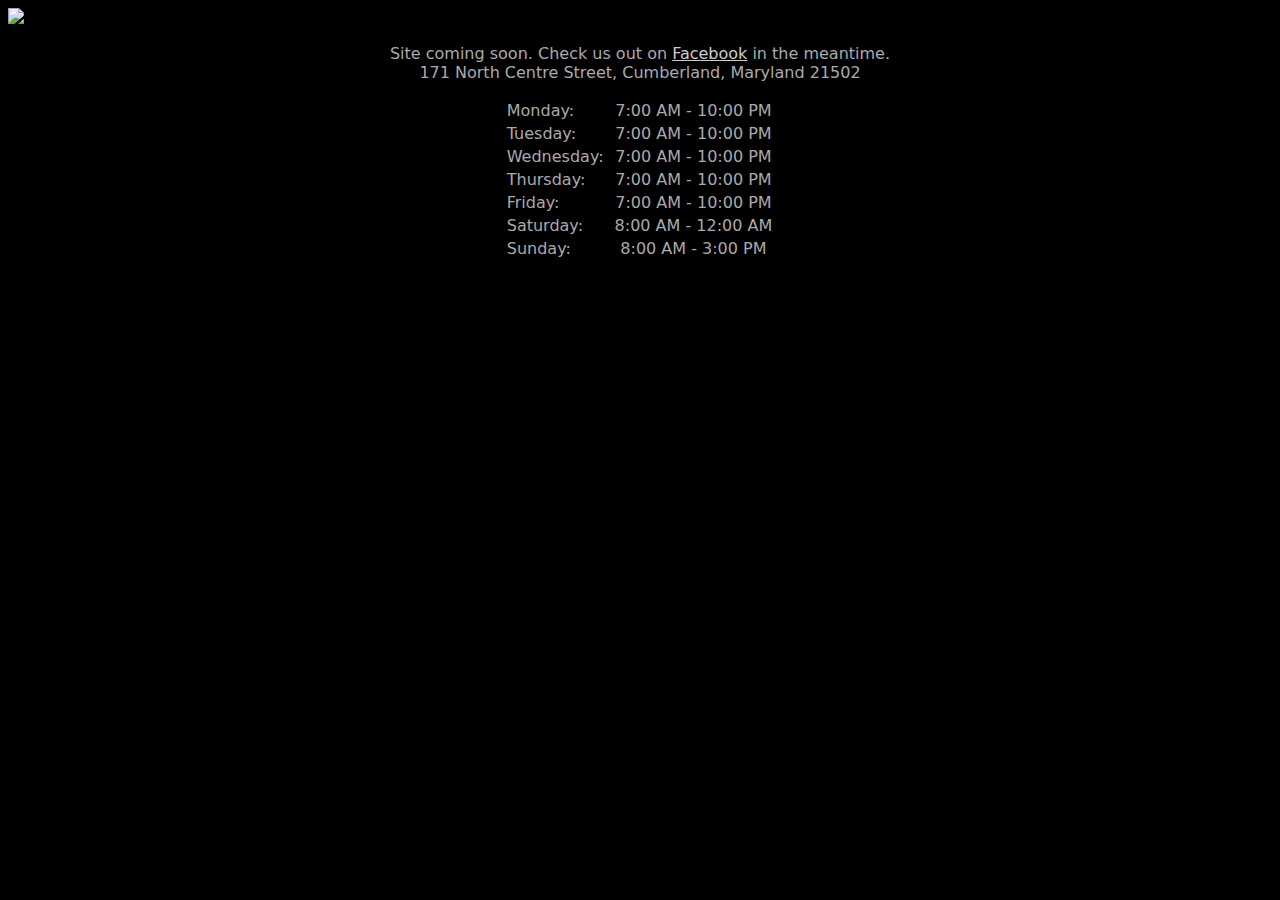
==== index.html @ ca39f802 "Add hours" ====
<!doctype html>

<html lang="en">
<head>
  <meta charset="utf-8">

  <title>Corner Tavern & Cafe</title>
  <meta name="description" content="Corner Tavern & Cafe">
  <meta name="author" content="Michael Hooker">

  <link rel="stylesheet" href="css/styles.css?v=1.0">

  <!--[if lt IE 9]>
    <script src="https://cdnjs.cloudflare.com/ajax/libs/html5shiv/3.7.3/html5shiv.js"></script>
  <![endif]-->
</head>

<body>
	<div class="container">
		<img src='corner-sign.gif' width='100%' />
		<div class="wip">
			<p>Site coming soon. Check us out on <a href="https://www.facebook.com/cornertavernandcafe/">Facebook</a> in the meantime.
			<br />171 North Centre Street, Cumberland, Maryland 21502</p>
                        <table class="hours">
                          <tr>
                            <td class="day">Monday:</td>
                            <td class="times">7:00 AM - 10:00 PM</td>
                          </tr>
                          <tr>
                            <td class="day">Tuesday:</td>
                            <td class="times">7:00 AM - 10:00 PM</td>
                          </tr>
                          <tr>
                            <td class="day">Wednesday:</td>
                            <td class="times">7:00 AM - 10:00 PM</td>
                          </tr>
                          <tr>
                            <td class="day">Thursday:</td>
                            <td class="times">7:00 AM - 10:00 PM</td>
                          </tr>
                          <tr>
                            <td class="day">Friday:</td>
                            <td class="times">7:00 AM - 10:00 PM</td>
                          </tr>
                          <tr>
                            <td class="day">Saturday:</td>
                            <td class="times">8:00 AM - 12:00 AM</td>
                          </tr>
                          <tr>
                            <td class="day">Sunday:</td>
                            <td class="times">8:00 AM - 3:00 PM</td>
                          </tr>
                        </table>
		</div>
	</div>
  <script src="js/scripts.js"></script>
</body>
</html>
---- css/styles.css ----
/* Global Styles */
body {
  font-family: system-ui;
  background-color: #000;
  color: #aaa;
}

h1 {
  color: #ccc;
}

a {
  color: #ccc;
}

/* Other Styles */
.container {

}

.wip {
  text-align: center;
}

.hours {
  margin: auto;
}

.hours .day {
  text-align: left;  
  padding: 0 .5em 0 0;
}

.hours .times {
  text-align: center;
}
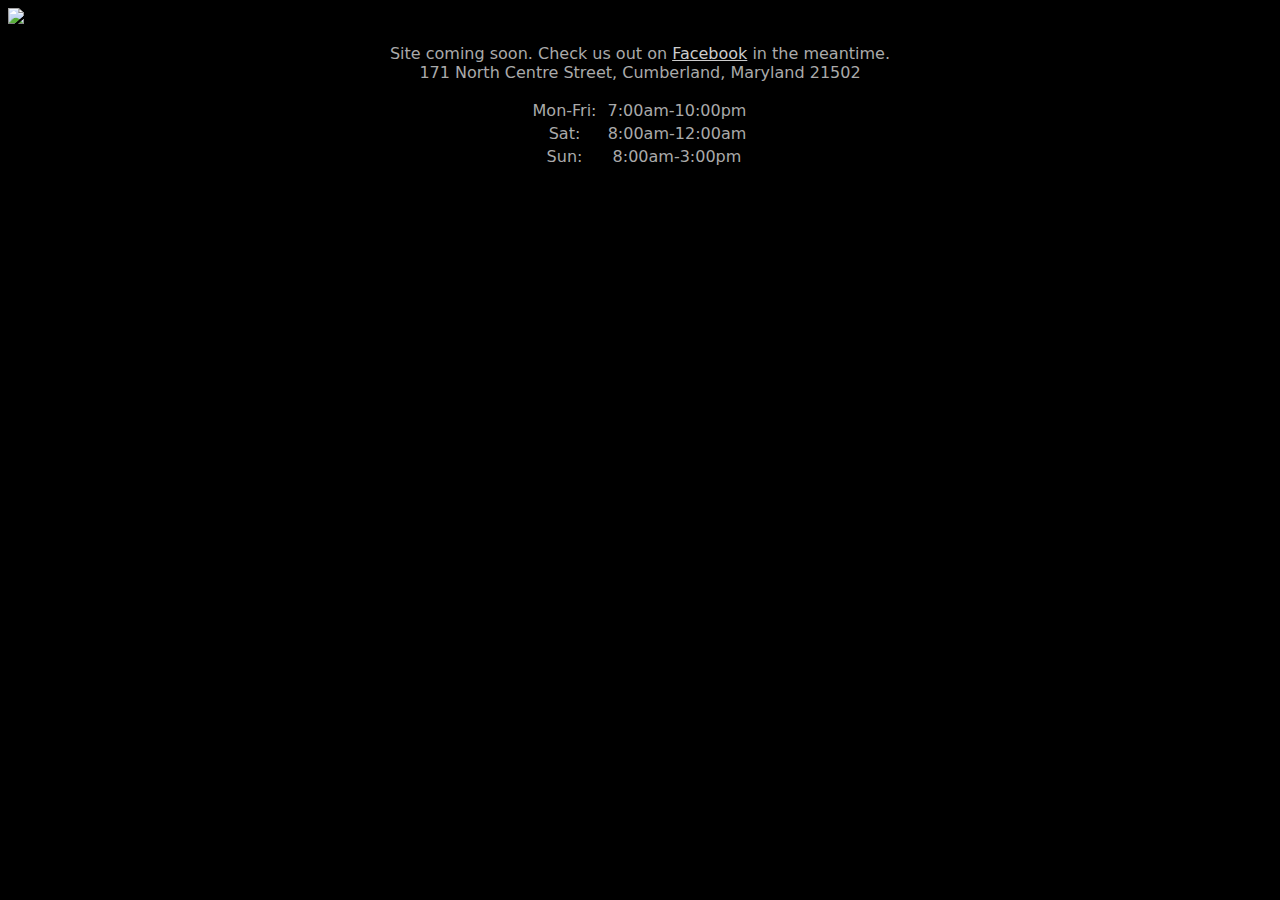
==== commit 7faaa2f7: "Modify Hours formatting" ====
--- a/index.html
+++ b/index.html
@@ -23,32 +23,16 @@
 			<br />171 North Centre Street, Cumberland, Maryland 21502</p>
                         <table class="hours">
                           <tr>
-                            <td class="day">Monday:</td>
-                            <td class="times">7:00 AM - 10:00 PM</td>
+                            <td class="day">Mon-Fri:</td>
+                            <td class="times">7:00am-10:00pm</td>
                           </tr>
                           <tr>
-                            <td class="day">Tuesday:</td>
-                            <td class="times">7:00 AM - 10:00 PM</td>
+                            <td class="day">Sat:</td>
+                            <td class="times">8:00am-12:00am</td>
                           </tr>
                           <tr>
-                            <td class="day">Wednesday:</td>
-                            <td class="times">7:00 AM - 10:00 PM</td>
-                          </tr>
-                          <tr>
-                            <td class="day">Thursday:</td>
-                            <td class="times">7:00 AM - 10:00 PM</td>
-                          </tr>
-                          <tr>
-                            <td class="day">Friday:</td>
-                            <td class="times">7:00 AM - 10:00 PM</td>
-                          </tr>
-                          <tr>
-                            <td class="day">Saturday:</td>
-                            <td class="times">8:00 AM - 12:00 AM</td>
-                          </tr>
-                          <tr>
-                            <td class="day">Sunday:</td>
-                            <td class="times">8:00 AM - 3:00 PM</td>
+                            <td class="day">Sun:</td>
+                            <td class="times">8:00am-3:00pm</td>
                           </tr>
                         </table>
 		</div>
--- a/css/styles.css
+++ b/css/styles.css
@@ -27,7 +27,7 @@
 }
 
 .hours .day {
-  text-align: left;  
+  text-align: center;  
   padding: 0 .5em 0 0;
 }
 
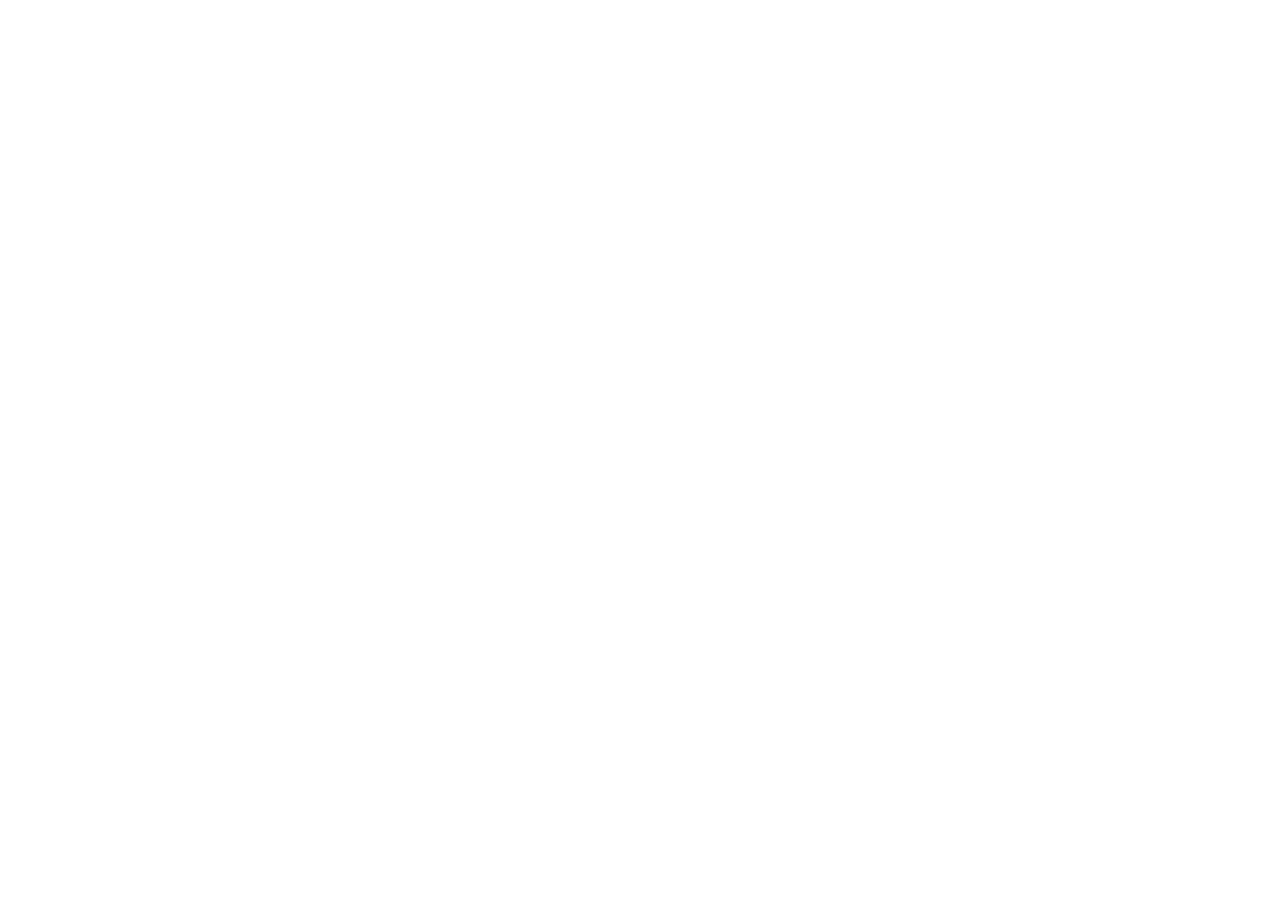
==== commit c32cefa5: "Give us a new beginning" ====
--- a/index.html
+++ b/index.html
@@ -1,42 +1,17 @@
 <!doctype html>
-
 <html lang="en">
 <head>
-  <meta charset="utf-8">
-
-  <title>Corner Tavern & Cafe</title>
-  <meta name="description" content="Corner Tavern & Cafe">
-  <meta name="author" content="Michael Hooker">
-
-  <link rel="stylesheet" href="css/styles.css?v=1.0">
-
-  <!--[if lt IE 9]>
+	<meta charset="utf-8">
+	<title>Corner Tavern & Cafe</title>
+	<meta name="description" content="Corner Tavern & Cafe">
+	<link rel="stylesheet" href="css/reset.css?v=1.0">
+	<link rel="stylesheet" href="css/main.css?v=1.0">
+	<!--[if lt IE 9]>
     <script src="https://cdnjs.cloudflare.com/ajax/libs/html5shiv/3.7.3/html5shiv.js"></script>
   <![endif]-->
 </head>
-
 <body>
-	<div class="container">
-		<img src='corner-sign.gif' width='100%' />
-		<div class="wip">
-			<p>Site coming soon. Check us out on <a href="https://www.facebook.com/cornertavernandcafe/">Facebook</a> in the meantime.
-			<br />171 North Centre Street, Cumberland, Maryland 21502</p>
-                        <table class="hours">
-                          <tr>
-                            <td class="day">Mon-Fri:</td>
-                            <td class="times">7:00am-10:00pm</td>
-                          </tr>
-                          <tr>
-                            <td class="day">Sat:</td>
-                            <td class="times">8:00am-12:00am</td>
-                          </tr>
-                          <tr>
-                            <td class="day">Sun:</td>
-                            <td class="times">8:00am-3:00pm</td>
-                          </tr>
-                        </table>
-		</div>
-	</div>
-  <script src="js/scripts.js"></script>
+<script src="js/scripts.js">
+</script>
 </body>
 </html>
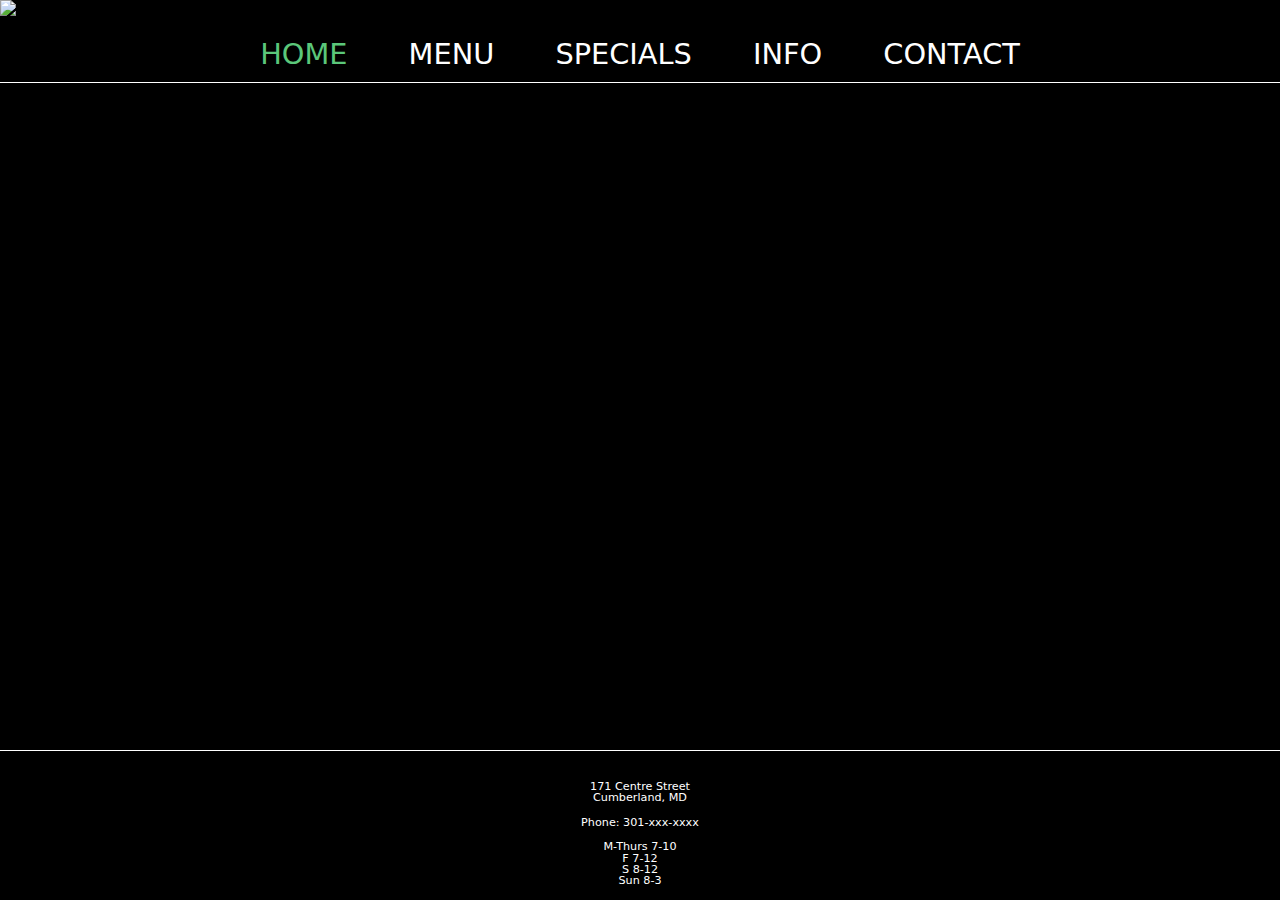
==== commit 14704af2: "Create a proof of concept header and footer" ====
--- a/index.html
+++ b/index.html
@@ -11,6 +11,27 @@
   <![endif]-->
 </head>
 <body>
+	<header class="header">
+		<img class="hero" src="http://placekitten.com/g/500/300">
+		<nav>
+			<ul class="header-nav">
+				<li><a class="here" href="/">Home</a></li>
+				<li><a href="/menu.html">Menu</a></li>
+				<li><a href="#">Specials</a></li>
+				<li><a href="#">Info</a></li>
+				<li><a href="#">Contact</a></li>
+			</ul>
+		</nav>
+	</header>
+	<footer class="footer">
+	  <p>171 Centre Street<br>Cumberland, MD</p>
+	  <p>Phone: 301-xxx-xxxx</p>
+	  <p>M-Thurs 7-10<br>
+	      F 7-12<br>
+	      S 8-12<br>
+	      Sun 8-3
+	  </p>
+	</footer>
 <script src="js/scripts.js">
 </script>
 </body>
--- a/css/main.css
+++ b/css/main.css
@@ -0,0 +1,101 @@
+/* GLOBAL STYLES */
+body {
+	background-color: #000;
+	color: #fff;
+	font-family: system-ui, helvetica, arial, sans;
+}
+
+/* HEADER STYLES */
+.header {
+	background-color: #000;
+	border-bottom: 1px solid #fff;
+	padding-bottom: .8em;
+	position: fixed;
+	width: 100%;
+	z-index: 20;
+}
+
+.header-nav {
+	list-style: none;
+	text-align: center;
+}
+
+.header-nav > li {
+	display: inline-block;
+}
+
+.header-nav > li ~ li {
+	padding-left: 3.5em;
+}
+
+.header-nav a {
+	color: #fff;
+	font-size: 1.8rem;
+	font-weight: normal;
+	text-decoration: none;
+	text-transform: uppercase;
+}
+
+.header-nav a:hover,
+.header-nav a:active {
+	color: rgb(91, 199, 122);
+	transition: color .5s ease-in;
+}
+
+.header-nav .here {
+	color: rgb(91, 199, 122);
+}
+
+/* HERO STYLES */
+.hero {
+	display: block;
+	margin: 0 auto 1.5em;
+}
+
+/* MENU STYLES */
+.menu-wrapper {
+	margin: 0 10%;
+	padding-top: 400px;
+	padding-bottom: 150px;
+}
+.menu-wrapper:after {
+  visibility: hidden;
+  display: block;
+  font-size: 0;
+  content: " ";
+  clear: both;
+  height: 0;
+}
+
+.menu-column {
+	box-sizing: border-box;
+	float: left;
+	margin: 0 5%;
+	text-align: center;
+	width: 40%;
+}
+
+.menu-column p {
+	font-size: 0.8em;
+}
+
+/* FOOTER STYLES */
+.footer {
+	background-color: #000;
+	border-top: 1px solid #fff;
+	bottom: 0;
+	box-sizing: border-box;
+	height: 150px;
+	left: 0;
+	padding-top: 30px;
+	position: fixed;
+	width: 100%;
+	z-index: 21;
+}
+
+.footer p {
+	font-size: 0.7em;
+	font-weight: lighter;
+	text-align: center;
+	margin-bottom: 1.2em;
+}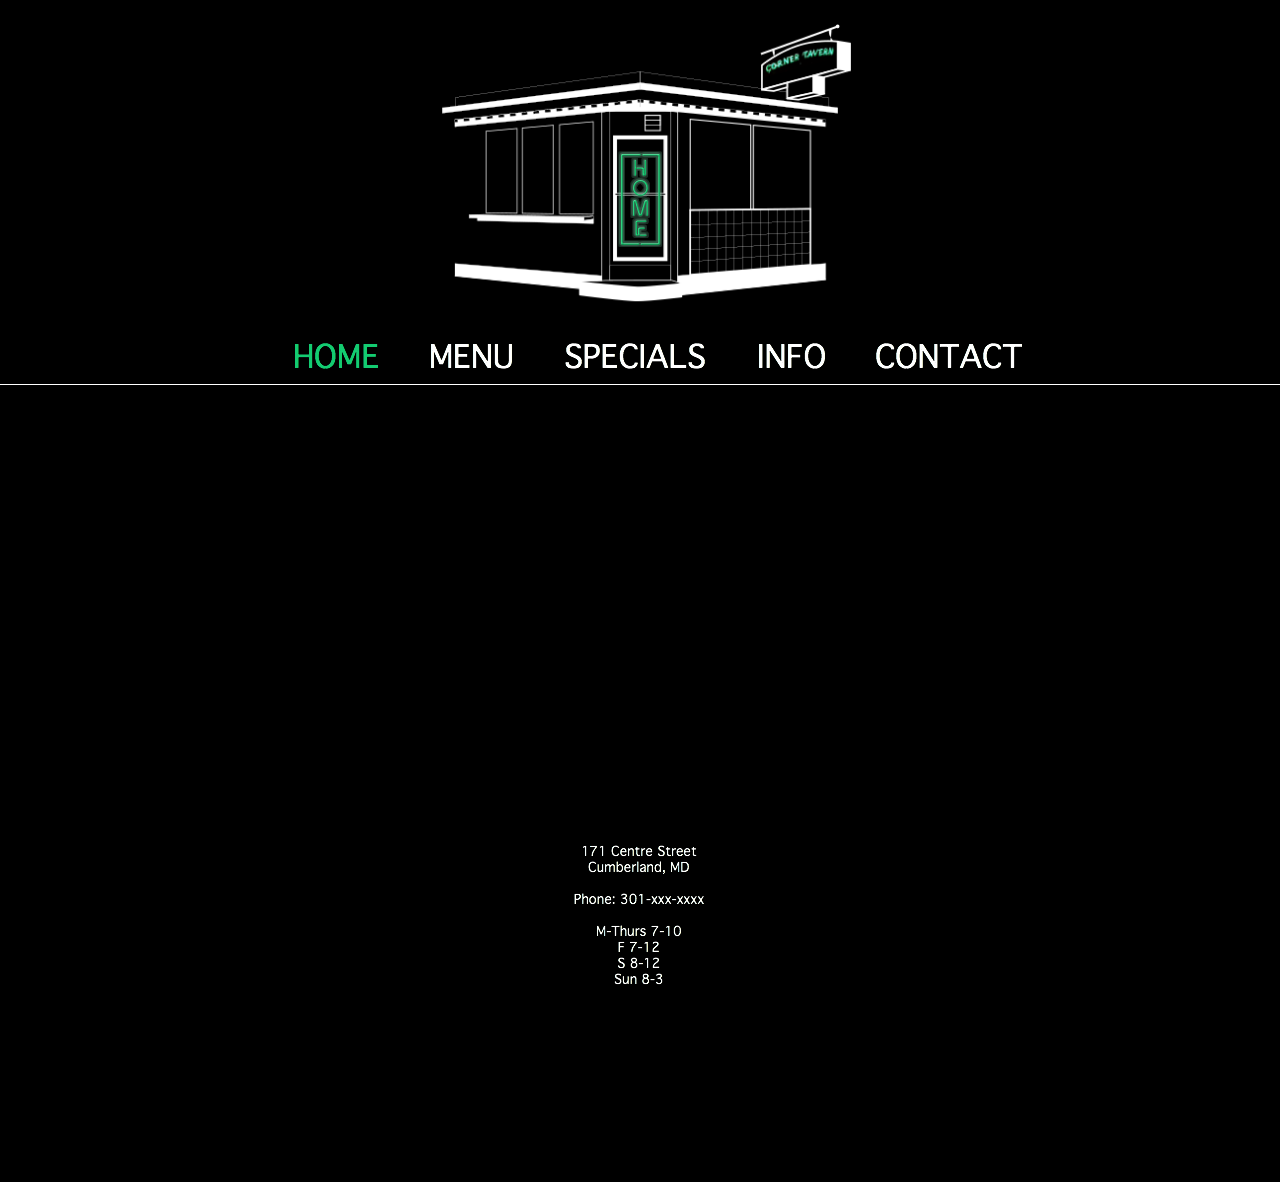
==== commit 5a65f6d5: "Add Muse export from my machine (2018-05-17)" ====
--- a/index.html
+++ b/index.html
@@ -1,38 +1,160 @@
-<!doctype html>
-<html lang="en">
-<head>
-	<meta charset="utf-8">
-	<title>Corner Tavern & Cafe</title>
-	<meta name="description" content="Corner Tavern & Cafe">
-	<link rel="stylesheet" href="css/reset.css?v=1.0">
-	<link rel="stylesheet" href="css/main.css?v=1.0">
-	<!--[if lt IE 9]>
-    <script src="https://cdnjs.cloudflare.com/ajax/libs/html5shiv/3.7.3/html5shiv.js"></script>
+<!DOCTYPE html>
+<html class="nojs html css_verticalspacer" lang="en-US">
+ <head>
+
+  <meta http-equiv="Content-type" content="text/html;charset=UTF-8"/>
+  <meta name="generator" content="2018.1.0.386"/>
+  <meta name="viewport" content="width=device-width, initial-scale=1.0"/>
+  
+  <script type="text/javascript">
+   // Update the 'nojs'/'js' class on the html node
+document.documentElement.className = document.documentElement.className.replace(/\bnojs\b/g, 'js');
+
+// Check that all required assets are uploaded and up-to-date
+if(typeof Muse == "undefined") window.Muse = {}; window.Muse.assets = {"required":["museutils.js", "museconfig.js", "jquery.musemenu.js", "jquery.watch.js", "jquery.museresponsive.js", "require.js", "index.css"], "outOfDate":[]};
+</script>
+  
+  <title>Home</title>
+  <!-- CSS -->
+  <link rel="stylesheet" type="text/css" href="css/site_global.css?crc=444006867"/>
+  <link rel="stylesheet" type="text/css" href="css/master_a-master.css?crc=154296681"/>
+  <link rel="stylesheet" type="text/css" href="css/index.css?crc=4217829369" id="pagesheet"/>
+  <!-- IE-only CSS -->
+  <!--[if lt IE 9]>
+  <link rel="stylesheet" type="text/css" href="css/nomq_preview_master_a-master.css?crc=3824530138"/>
+  <link rel="stylesheet" type="text/css" href="css/nomq_index.css?crc=3792562001" id="nomq_pagesheet"/>
   <![endif]-->
-</head>
-<body>
-	<header class="header">
-		<img class="hero" src="http://placekitten.com/g/500/300">
-		<nav>
-			<ul class="header-nav">
-				<li><a class="here" href="/">Home</a></li>
-				<li><a href="/menu.html">Menu</a></li>
-				<li><a href="#">Specials</a></li>
-				<li><a href="#">Info</a></li>
-				<li><a href="#">Contact</a></li>
-			</ul>
-		</nav>
-	</header>
-	<footer class="footer">
-	  <p>171 Centre Street<br>Cumberland, MD</p>
-	  <p>Phone: 301-xxx-xxxx</p>
-	  <p>M-Thurs 7-10<br>
-	      F 7-12<br>
-	      S 8-12<br>
-	      Sun 8-3
-	  </p>
-	</footer>
-<script src="js/scripts.js">
+  <!-- JS includes -->
+  <!--[if lt IE 9]>
+  <script src="scripts/html5shiv.js?crc=4241844378" type="text/javascript"></script>
+  <![endif]-->
+   </head>
+ <body>
+
+  <div class="breakpoint active" id="bp_infinity" data-min-width="322"><!-- responsive breakpoint node -->
+   <div class="rounded-corners clearfix borderbox" id="page"><!-- group -->
+    <div class="clearfix grpelem" id="ppu1166"><!-- column -->
+     <div class="clearfix colelem" id="pu1166"><!-- group -->
+      <div class="clip_frame clearfix grpelem" id="u1166" data-sizePolicy="fixed" data-pintopage="page_fixedCenter" data-leftAdjustmentDoneBy="pu1166"><!-- image -->
+       <img class="position_content temp_no_img_src" id="u1166_img" data-orig-src="images/faceade.png?crc=375249383" alt="" width="691" height="296" src="images/blank.gif?crc=4208392903"/>
+      </div>
+      <div class="clip_frame clearfix grpelem shared_content" id="u1218" data-sizePolicy="fixed" data-pintopage="page_fixedCenter" data-leftAdjustmentDoneBy="pu1166" data-content-guid="u1218_content"><!-- image -->
+       <img class="position_content temp_no_img_src" id="u1218_img" data-orig-src="images/faceade-home.png?crc=4206339516" alt="" width="700" height="300" src="images/blank.gif?crc=4208392903"/>
+      </div>
+     </div>
+     <nav class="MenuBar clearfix colelem" id="menuu225" data-sizePolicy="fixed" data-pintopage="page_fixedCenter"><!-- horizontal box -->
+      <div class="MenuItemContainer clearfix grpelem" id="u233"><!-- vertical box -->
+       <a class="nonblock nontext MenuItem MenuItemWithSubMenu MuseMenuActive transition clearfix colelem" id="u234" href="index.html" data-sizePolicy="fixed" data-pintopage="page_fixedLeft"><!-- horizontal box --><img class="MenuItemLabel NoWrap grpelem" id="u235" alt="Home" src="images/blank.gif?crc=4208392903"/><!-- state-based BG images --></a>
+      </div>
+      <div class="MenuItemContainer clearfix grpelem" id="u401"><!-- vertical box -->
+       <a class="nonblock nontext MenuItem MenuItemWithSubMenu transition clearfix colelem" id="u402" href="menu.html" data-sizePolicy="fixed" data-pintopage="page_fixedLeft"><!-- horizontal box --><img class="MenuItemLabel NoWrap grpelem" id="u404" alt="Menu" src="images/blank.gif?crc=4208392903"/><!-- state-based BG images --></a>
+      </div>
+      <div class="MenuItemContainer clearfix grpelem" id="u444"><!-- vertical box -->
+       <a class="nonblock nontext MenuItem MenuItemWithSubMenu transition clearfix colelem" id="u445" href="specials.html" data-sizePolicy="fixed" data-pintopage="page_fixedLeft"><!-- horizontal box --><img class="MenuItemLabel NoWrap grpelem" id="u446" alt="Specials" src="images/blank.gif?crc=4208392903"/><!-- state-based BG images --></a>
+      </div>
+      <div class="MenuItemContainer clearfix grpelem" id="u486"><!-- vertical box -->
+       <a class="nonblock nontext MenuItem MenuItemWithSubMenu transition clearfix colelem" id="u489" href="info.html" data-sizePolicy="fixed" data-pintopage="page_fixedLeft"><!-- horizontal box --><img class="MenuItemLabel NoWrap grpelem" id="u492" alt="info" src="images/blank.gif?crc=4208392903"/><!-- state-based BG images --></a>
+      </div>
+      <div class="MenuItemContainer clearfix grpelem" id="u714"><!-- vertical box -->
+       <a class="nonblock nontext MenuItem MenuItemWithSubMenu transition clearfix colelem" id="u715" href="contact.html" data-sizePolicy="fixed" data-pintopage="page_fixedLeft"><!-- horizontal box --><img class="MenuItemLabel NoWrap grpelem" id="u716" alt="Contact" src="images/blank.gif?crc=4208392903"/><!-- state-based BG images --></a>
+      </div>
+     </nav>
+     <div class="colelem shared_content" id="u1572" data-sizePolicy="fluidWidth" data-pintopage="page_fixedCenter" data-content-guid="u1572_content"><!-- simple frame --></div>
+    </div>
+    <div class="verticalspacer" data-offset-top="321" data-content-above-spacer="385" data-content-below-spacer="360" data-sizePolicy="fixed" data-pintopage="page_fixedLeft"></div>
+    <img class="grpelem temp_no_img_src" id="u1599-18" alt="171 Centre Street Cumberland, MD Phone: 301-xxx-xxxx M-Thurs 7-10 F 7-12 S 8-12 Sun 8-3" width="336" height="184" data-orig-src="images/u1599-18.png?crc=300742949" src="images/blank.gif?crc=4208392903"/><!-- rasterized frame -->
+   </div>
+   <div class="preload_images">
+    <img class="preload temp_no_img_src" data-orig-src="images/u235-r.png?crc=4046513220" alt="" src="images/blank.gif?crc=4208392903"/>
+    <img class="preload temp_no_img_src" data-orig-src="images/u235-m.png?crc=347356232" alt="" src="images/blank.gif?crc=4208392903"/>
+    <img class="preload temp_no_img_src" data-orig-src="images/u235-a.png?crc=4046513220" alt="" src="images/blank.gif?crc=4208392903"/>
+    <img class="preload temp_no_img_src" data-orig-src="images/u404-r.png?crc=251136123" alt="" src="images/blank.gif?crc=4208392903"/>
+    <img class="preload temp_no_img_src" data-orig-src="images/u404-m.png?crc=4181256384" alt="" src="images/blank.gif?crc=4208392903"/>
+    <img class="preload temp_no_img_src" data-orig-src="images/u404-a.png?crc=251136123" alt="" src="images/blank.gif?crc=4208392903"/>
+    <img class="preload temp_no_img_src" data-orig-src="images/u446-r.png?crc=4184228431" alt="" src="images/blank.gif?crc=4208392903"/>
+    <img class="preload temp_no_img_src" data-orig-src="images/u446-m.png?crc=331912893" alt="" src="images/blank.gif?crc=4208392903"/>
+    <img class="preload temp_no_img_src" data-orig-src="images/u446-a.png?crc=4184228431" alt="" src="images/blank.gif?crc=4208392903"/>
+    <img class="preload temp_no_img_src" data-orig-src="images/u492-r.png?crc=406806930" alt="" src="images/blank.gif?crc=4208392903"/>
+    <img class="preload temp_no_img_src" data-orig-src="images/u492-m.png?crc=3805926303" alt="" src="images/blank.gif?crc=4208392903"/>
+    <img class="preload temp_no_img_src" data-orig-src="images/u492-a.png?crc=406806930" alt="" src="images/blank.gif?crc=4208392903"/>
+    <img class="preload temp_no_img_src" data-orig-src="images/u716-r.png?crc=4045214941" alt="" src="images/blank.gif?crc=4208392903"/>
+    <img class="preload temp_no_img_src" data-orig-src="images/u716-m.png?crc=450103562" alt="" src="images/blank.gif?crc=4208392903"/>
+    <img class="preload temp_no_img_src" data-orig-src="images/u716-a.png?crc=4045214941" alt="" src="images/blank.gif?crc=4208392903"/>
+   </div>
+  </div>
+  <div class="breakpoint" id="bp_321" data-max-width="321"><!-- responsive breakpoint node -->
+   <div class="rounded-corners clearfix borderbox temp_no_id" data-orig-id="page"><!-- group -->
+    <div class="clearfix grpelem" id="ppmenuu225"><!-- column -->
+     <div class="clearfix colelem" id="pmenuu225"><!-- group -->
+      <nav class="MenuBar clearfix grpelem temp_no_id" data-sizePolicy="fixed" data-pintopage="page_fixedCenter" data-orig-id="menuu225"><!-- horizontal box -->
+       <div class="MenuItemContainer clearfix grpelem temp_no_id" data-orig-id="u233"><!-- vertical box -->
+        <a class="nonblock nontext MenuItem MenuItemWithSubMenu MuseMenuActive transition clearfix colelem temp_no_id" href="index.html" data-sizePolicy="fixed" data-pintopage="page_fixedLeft" data-orig-id="u234"><!-- horizontal box --><img class="MenuItemLabel NoWrap grpelem temp_no_id" alt="Home" src="images/blank.gif?crc=4208392903" data-orig-id="u235"/><!-- state-based BG images --></a>
+       </div>
+       <div class="MenuItemContainer clearfix grpelem temp_no_id" data-orig-id="u401"><!-- vertical box -->
+        <a class="nonblock nontext MenuItem MenuItemWithSubMenu transition clearfix colelem temp_no_id" href="menu.html" data-sizePolicy="fixed" data-pintopage="page_fixedLeft" data-orig-id="u402"><!-- horizontal box --><img class="MenuItemLabel NoWrap grpelem temp_no_id" alt="Menu" src="images/blank.gif?crc=4208392903" data-orig-id="u404"/><!-- state-based BG images --></a>
+       </div>
+       <div class="MenuItemContainer clearfix grpelem temp_no_id" data-orig-id="u444"><!-- vertical box -->
+        <a class="nonblock nontext MenuItem MenuItemWithSubMenu transition clearfix colelem temp_no_id" href="specials.html" data-sizePolicy="fixed" data-pintopage="page_fixedLeft" data-orig-id="u445"><!-- horizontal box --><img class="MenuItemLabel NoWrap grpelem temp_no_id" alt="Specials" src="images/blank.gif?crc=4208392903" data-orig-id="u446"/><!-- state-based BG images --></a>
+       </div>
+       <div class="MenuItemContainer clearfix grpelem temp_no_id" data-orig-id="u486"><!-- vertical box -->
+        <a class="nonblock nontext MenuItem MenuItemWithSubMenu transition clearfix colelem temp_no_id" href="info.html" data-sizePolicy="fixed" data-pintopage="page_fixedLeft" data-orig-id="u489"><!-- horizontal box --><img class="MenuItemLabel NoWrap grpelem temp_no_id" alt="info" src="images/blank.gif?crc=4208392903" data-orig-id="u492"/><!-- state-based BG images --></a>
+       </div>
+       <div class="MenuItemContainer clearfix grpelem temp_no_id" data-orig-id="u714"><!-- vertical box -->
+        <a class="nonblock nontext MenuItem MenuItemWithSubMenu transition clearfix colelem temp_no_id" href="contact.html" data-sizePolicy="fixed" data-pintopage="page_fixedLeft" data-orig-id="u715"><!-- horizontal box --><img class="MenuItemLabel NoWrap grpelem temp_no_id" alt="Contact" src="images/blank.gif?crc=4208392903" data-orig-id="u716"/><!-- state-based BG images --></a>
+       </div>
+      </nav>
+      <div class="clip_frame grpelem temp_no_id" data-orig-id="u1166"><!-- image -->
+       <img class="block temp_no_id temp_no_img_src" data-orig-src="images/faceade134x58.png?crc=203346442" alt="" data-heightwidthratio="0.4253731343283582" data-image-width="134" data-image-height="57" data-orig-id="u1166_img" src="images/blank.gif?crc=4208392903"/>
+      </div>
+      <span class="clip_frame clearfix grpelem placeholder" data-placeholder-for="u1218_content"><!-- placeholder node --></span>
+     </div>
+     <span class="colelem placeholder" data-placeholder-for="u1572_content"><!-- placeholder node --></span>
+    </div>
+    <div class="verticalspacer" data-offset-top="321" data-content-above-spacer="389" data-content-below-spacer="267" data-sizePolicy="fixed" data-pintopage="page_fixedLeft"></div>
+    <img class="grpelem temp_no_id temp_no_img_src" alt="171 Centre Street Cumberland, MD Phone: 301-xxx-xxxx M-Thurs 7-10 F 7-12 S 8-12 Sun 8-3" data-orig-src="images/u1599-18.png?crc=300742949" data-image-width="61" data-orig-id="u1599-18" src="images/blank.gif?crc=4208392903"/><!-- rasterized frame -->
+   </div>
+   <div class="preload_images">
+    <img class="preload temp_no_img_src" data-orig-src="images/u235-r.png?crc=4046513220" alt="" src="images/blank.gif?crc=4208392903"/>
+    <img class="preload temp_no_img_src" data-orig-src="images/u235-m.png?crc=347356232" alt="" src="images/blank.gif?crc=4208392903"/>
+    <img class="preload temp_no_img_src" data-orig-src="images/u235-a.png?crc=4046513220" alt="" src="images/blank.gif?crc=4208392903"/>
+    <img class="preload temp_no_img_src" data-orig-src="images/u404-r.png?crc=251136123" alt="" src="images/blank.gif?crc=4208392903"/>
+    <img class="preload temp_no_img_src" data-orig-src="images/u404-m.png?crc=4181256384" alt="" src="images/blank.gif?crc=4208392903"/>
+    <img class="preload temp_no_img_src" data-orig-src="images/u404-a.png?crc=251136123" alt="" src="images/blank.gif?crc=4208392903"/>
+    <img class="preload temp_no_img_src" data-orig-src="images/u446-r.png?crc=4184228431" alt="" src="images/blank.gif?crc=4208392903"/>
+    <img class="preload temp_no_img_src" data-orig-src="images/u446-m.png?crc=331912893" alt="" src="images/blank.gif?crc=4208392903"/>
+    <img class="preload temp_no_img_src" data-orig-src="images/u446-a.png?crc=4184228431" alt="" src="images/blank.gif?crc=4208392903"/>
+    <img class="preload temp_no_img_src" data-orig-src="images/u492-r.png?crc=406806930" alt="" src="images/blank.gif?crc=4208392903"/>
+    <img class="preload temp_no_img_src" data-orig-src="images/u492-m.png?crc=3805926303" alt="" src="images/blank.gif?crc=4208392903"/>
+    <img class="preload temp_no_img_src" data-orig-src="images/u492-a.png?crc=406806930" alt="" src="images/blank.gif?crc=4208392903"/>
+    <img class="preload temp_no_img_src" data-orig-src="images/u716-r.png?crc=4045214941" alt="" src="images/blank.gif?crc=4208392903"/>
+    <img class="preload temp_no_img_src" data-orig-src="images/u716-m.png?crc=450103562" alt="" src="images/blank.gif?crc=4208392903"/>
+    <img class="preload temp_no_img_src" data-orig-src="images/u716-a.png?crc=4045214941" alt="" src="images/blank.gif?crc=4208392903"/>
+   </div>
+  </div>
+  <!-- Other scripts -->
+  <script type="text/javascript">
+   // Decide whether to suppress missing file error or not based on preference setting
+var suppressMissingFileError = false
 </script>
-</body>
+  <script type="text/javascript">
+   window.Muse.assets.check=function(c){if(!window.Muse.assets.checked){window.Muse.assets.checked=!0;var b={},d=function(a,b){if(window.getComputedStyle){var c=window.getComputedStyle(a,null);return c&&c.getPropertyValue(b)||c&&c[b]||""}if(document.documentElement.currentStyle)return(c=a.currentStyle)&&c[b]||a.style&&a.style[b]||"";return""},a=function(a){if(a.match(/^rgb/))return a=a.replace(/\s+/g,"").match(/([\d\,]+)/gi)[0].split(","),(parseInt(a[0])<<16)+(parseInt(a[1])<<8)+parseInt(a[2]);if(a.match(/^\#/))return parseInt(a.substr(1),
+16);return 0},f=function(f){for(var g=document.getElementsByTagName("link"),j=0;j<g.length;j++)if("text/css"==g[j].type){var l=(g[j].href||"").match(/\/?css\/([\w\-]+\.css)\?crc=(\d+)/);if(!l||!l[1]||!l[2])break;b[l[1]]=l[2]}g=document.createElement("div");g.className="version";g.style.cssText="display:none; width:1px; height:1px;";document.getElementsByTagName("body")[0].appendChild(g);for(j=0;j<Muse.assets.required.length;){var l=Muse.assets.required[j],k=l.match(/([\w\-\.]+)\.(\w+)$/),i=k&&k[1]?
+k[1]:null,k=k&&k[2]?k[2]:null;switch(k.toLowerCase()){case "css":i=i.replace(/\W/gi,"_").replace(/^([^a-z])/gi,"_$1");g.className+=" "+i;i=a(d(g,"color"));k=a(d(g,"backgroundColor"));i!=0||k!=0?(Muse.assets.required.splice(j,1),"undefined"!=typeof b[l]&&(i!=b[l]>>>24||k!=(b[l]&16777215))&&Muse.assets.outOfDate.push(l)):j++;g.className="version";break;case "js":j++;break;default:throw Error("Unsupported file type: "+k);}}c?c().jquery!="1.8.3"&&Muse.assets.outOfDate.push("jquery-1.8.3.min.js"):Muse.assets.required.push("jquery-1.8.3.min.js");
+g.parentNode.removeChild(g);if(Muse.assets.outOfDate.length||Muse.assets.required.length)g="Some files on the server may be missing or incorrect. Clear browser cache and try again. If the problem persists please contact website author.",f&&Muse.assets.outOfDate.length&&(g+="\nOut of date: "+Muse.assets.outOfDate.join(",")),f&&Muse.assets.required.length&&(g+="\nMissing: "+Muse.assets.required.join(",")),suppressMissingFileError?(g+="\nUse SuppressMissingFileError key in AppPrefs.xml to show missing file error pop up.",console.log(g)):alert(g)};location&&location.search&&location.search.match&&location.search.match(/muse_debug/gi)?
+setTimeout(function(){f(!0)},5E3):f()}};
+var muse_init=function(){require.config({baseUrl:""});require(["jquery","museutils","whatinput","jquery.musemenu","jquery.watch","jquery.museresponsive"],function(c){var $ = c;$(document).ready(function(){try{
+window.Muse.assets.check($);/* body */
+Muse.Utils.transformMarkupToFixBrowserProblemsPreInit();/* body */
+Muse.Utils.prepHyperlinks(true);/* body */
+Muse.Utils.makeButtonsVisibleAfterSettingMinWidth();/* body */
+Muse.Utils.initWidget('.MenuBar', ['#bp_infinity', '#bp_321'], function(elem) { return $(elem).museMenu(); });/* unifiedNavBar */
+Muse.Utils.fullPage('#page');/* 100% height page */
+$( '.breakpoint' ).registerBreakpoint();/* Register breakpoints */
+Muse.Utils.transformMarkupToFixBrowserProblems();/* body */
+}catch(b){if(b&&"function"==typeof b.notify?b.notify():Muse.Assert.fail("Error calling selector function: "+b),false)throw b;}})})};
+
+</script>
+  <!-- RequireJS script -->
+  <script src="scripts/require.js?crc=7928878" type="text/javascript" async data-main="scripts/museconfig.js?crc=310584261" onload="if (requirejs) requirejs.onError = function(requireType, requireModule) { if (requireType && requireType.toString && requireType.toString().indexOf && 0 <= requireType.toString().indexOf('#scripterror')) window.Muse.assets.check(); }" onerror="window.Muse.assets.check();"></script>
+   </body>
 </html>
--- a/css/site_global.css
+++ b/css/site_global.css
@@ -0,0 +1 @@
+html{min-height:100%;min-width:100%;-ms-text-size-adjust:none;}body,div,dl,dt,dd,ul,ol,li,nav,h1,h2,h3,h4,h5,h6,pre,code,form,fieldset,legend,input,button,textarea,p,blockquote,th,td,a{margin:0px;padding:0px;border-width:0px;border-style:solid;border-color:transparent;-webkit-transform-origin:left top;-ms-transform-origin:left top;-o-transform-origin:left top;transform-origin:left top;background-repeat:no-repeat;}button.submit-btn{-moz-box-sizing:content-box;-webkit-box-sizing:content-box;box-sizing:content-box;}.transition{-webkit-transition-property:background-image,background-position,background-color,border-color,border-radius,color,font-size,font-style,font-weight,letter-spacing,line-height,text-align,box-shadow,text-shadow,opacity;transition-property:background-image,background-position,background-color,border-color,border-radius,color,font-size,font-style,font-weight,letter-spacing,line-height,text-align,box-shadow,text-shadow,opacity;}.transition *{-webkit-transition:inherit;transition:inherit;}table{border-collapse:collapse;border-spacing:0px;}fieldset,img{border:0px;border-style:solid;-webkit-transform-origin:left top;-ms-transform-origin:left top;-o-transform-origin:left top;transform-origin:left top;}address,caption,cite,code,dfn,em,strong,th,var,optgroup{font-style:inherit;font-weight:inherit;}del,ins{text-decoration:none;}li{list-style:none;}caption,th{text-align:left;}h1,h2,h3,h4,h5,h6{font-size:100%;font-weight:inherit;}input,button,textarea,select,optgroup,option{font-family:inherit;font-size:inherit;font-style:inherit;font-weight:inherit;}.form-grp input,.form-grp textarea{-webkit-appearance:none;-webkit-border-radius:0;}body{font-family:Arial, Helvetica Neue, Helvetica, sans-serif;text-align:left;font-size:14px;line-height:17px;word-wrap:break-word;text-rendering:optimizeLegibility;-moz-font-feature-settings:'liga';-ms-font-feature-settings:'liga';-webkit-font-feature-settings:'liga';font-feature-settings:'liga';}a:link{color:#0000FF;text-decoration:underline;}a:visited{color:#800080;text-decoration:underline;}a:hover{color:#0000FF;text-decoration:underline;}a:active{color:#EE0000;text-decoration:underline;}a.nontext{color:black;text-decoration:none;font-style:normal;font-weight:normal;}.normal_text{color:#000000;direction:ltr;font-family:Arial, Helvetica Neue, Helvetica, sans-serif;font-size:14px;font-style:normal;font-weight:normal;letter-spacing:0px;line-height:17px;text-align:left;text-decoration:none;text-indent:0px;text-transform:none;vertical-align:0px;padding:0px;}.list0 li:before{position:absolute;right:100%;letter-spacing:0px;text-decoration:none;font-weight:normal;font-style:normal;}.rtl-list li:before{right:auto;left:100%;}.nls-None > li:before,.nls-None .list3 > li:before,.nls-None .list6 > li:before{margin-right:6px;content:'•';}.nls-None .list1 > li:before,.nls-None .list4 > li:before,.nls-None .list7 > li:before{margin-right:6px;content:'○';}.nls-None,.nls-None .list1,.nls-None .list2,.nls-None .list3,.nls-None .list4,.nls-None .list5,.nls-None .list6,.nls-None .list7,.nls-None .list8{padding-left:34px;}.nls-None.rtl-list,.nls-None .list1.rtl-list,.nls-None .list2.rtl-list,.nls-None .list3.rtl-list,.nls-None .list4.rtl-list,.nls-None .list5.rtl-list,.nls-None .list6.rtl-list,.nls-None .list7.rtl-list,.nls-None .list8.rtl-list{padding-left:0px;padding-right:34px;}.nls-None .list2 > li:before,.nls-None .list5 > li:before,.nls-None .list8 > li:before{margin-right:6px;content:'-';}.nls-None.rtl-list > li:before,.nls-None .list1.rtl-list > li:before,.nls-None .list2.rtl-list > li:before,.nls-None .list3.rtl-list > li:before,.nls-None .list4.rtl-list > li:before,.nls-None .list5.rtl-list > li:before,.nls-None .list6.rtl-list > li:before,.nls-None .list7.rtl-list > li:before,.nls-None .list8.rtl-list > li:before{margin-right:0px;margin-left:6px;}.TabbedPanelsTab{white-space:nowrap;}.MenuBar .MenuBarView,.MenuBar .SubMenuView{display:block;list-style:none;}.MenuBar .SubMenu{display:none;position:absolute;}.NoWrap{white-space:nowrap;word-wrap:normal;}.rootelem{margin-left:auto;margin-right:auto;}.colelem{display:inline;float:left;clear:both;}.clearfix:after{content:"\0020";visibility:hidden;display:block;height:0px;clear:both;}*:first-child+html .clearfix{zoom:1;}.clip_frame{overflow:hidden;}.popup_anchor{position:relative;width:0px;height:0px;}.allow_click_through *{pointer-events:auto;}.popup_element{z-index:100000;}.svg{display:block;vertical-align:top;}span.wrap{content:'';clear:left;display:block;}span.actAsInlineDiv{display:inline-block;}.position_content,.excludeFromNormalFlow{float:left;}.preload_images{position:absolute;overflow:hidden;left:-9999px;top:-9999px;height:1px;width:1px;}.preload{height:1px;width:1px;}.animateStates{-webkit-transition:0.3s ease-in-out;-moz-transition:0.3s ease-in-out;-o-transition:0.3s ease-in-out;transition:0.3s ease-in-out;}[data-whatinput="mouse"] *:focus,[data-whatinput="touch"] *:focus,input:focus,textarea:focus{outline:none;}textarea{resize:none;overflow:auto;}.allow_click_through,.fld-prompt{pointer-events:none;}.wrapped-input{position:absolute;top:0px;left:0px;background:transparent;border:none;}.submit-btn{z-index:50000;cursor:pointer;}.anchor_item{width:22px;height:18px;}.MenuBar .SubMenuVisible,.MenuBarVertical .SubMenuVisible,.MenuBar .SubMenu .SubMenuVisible,.popup_element.Active,span.actAsPara,.actAsDiv,a.nonblock.nontext,img.block{display:block;}.widget_invisible,.js .invi,.js .mse_pre_init{visibility:hidden;}.ose_ei{visibility:hidden;z-index:0;}.no_vert_scroll{overflow-y:hidden;}.always_vert_scroll{overflow-y:scroll;}.always_horz_scroll{overflow-x:scroll;}.fullscreen{overflow:hidden;left:0px;top:0px;position:fixed;height:100%;width:100%;-moz-box-sizing:border-box;-webkit-box-sizing:border-box;-ms-box-sizing:border-box;box-sizing:border-box;}.fullwidth{position:absolute;}.borderbox{-moz-box-sizing:border-box;-webkit-box-sizing:border-box;-ms-box-sizing:border-box;box-sizing:border-box;}.scroll_wrapper{position:absolute;overflow:auto;left:0px;right:0px;top:0px;bottom:0px;padding-top:0px;padding-bottom:0px;margin-top:0px;margin-bottom:0px;}.browser_width > *{position:absolute;left:0px;right:0px;}.grpelem,.accordion_wrapper{display:inline;float:left;}.fld-checkbox input[type=checkbox],.fld-radiobutton input[type=radio]{position:absolute;overflow:hidden;clip:rect(0px, 0px, 0px, 0px);height:1px;width:1px;margin:-1px;padding:0px;border:0px;}.fld-checkbox input[type=checkbox] + label,.fld-radiobutton input[type=radio] + label{display:inline-block;background-repeat:no-repeat;cursor:pointer;float:left;width:100%;height:100%;}.pointer_cursor,.fld-recaptcha-mode,.fld-recaptcha-refresh,.fld-recaptcha-help{cursor:pointer;}p,h1,h2,h3,h4,h5,h6,ol,ul,span.actAsPara{max-height:1000000px;}.superscript{vertical-align:super;font-size:66%;line-height:0px;}.subscript{vertical-align:sub;font-size:66%;line-height:0px;}.horizontalSlideShow{-ms-touch-action:pan-y;touch-action:pan-y;}.verticalSlideShow{-ms-touch-action:pan-x;touch-action:pan-x;}.colelem100,.verticalspacer{clear:both;}.list0 li,.MenuBar .MenuItemContainer,.SlideShowContentPanel .fullscreen img,.css_verticalspacer .verticalspacer{position:relative;}.popup_element.Inactive,.js .disn,.js .an_invi,.hidden,.breakpoint{display:none;}#muse_css_mq{position:absolute;display:none;background-color:#FFFFFE;}.fluid_height_spacer{width:0.01px;}.muse_check_css{display:none;position:fixed;}@media screen and (-webkit-min-device-pixel-ratio:0){body{text-rendering:auto;}}--- a/css/master_a-master.css
+++ b/css/master_a-master.css
@@ -0,0 +1 @@
+#menuu225{background-color:transparent;border-width:0px;border-color:transparent;}#u234{-webkit-transition-duration:1s;transition-duration:1s;-webkit-transition-timing-function:ease;transition-timing-function:ease;background-color:transparent;background-image:url("../images/blank.gif?crc=4208392903");-webkit-transition-delay:0s;transition-delay:0s;}#u234:hover{-webkit-transition-duration:0.8s;transition-duration:0.8s;-webkit-transition-timing-function:ease;transition-timing-function:ease;-webkit-transition-delay:0.1s;transition-delay:0.1s;}#u234:active{-webkit-transition-duration:2.7s;transition-duration:2.7s;-webkit-transition-timing-function:linear;transition-timing-function:linear;-webkit-transition-delay:0s;transition-delay:0s;}#u235{vertical-align:top;background:transparent url("../images/u235.png?crc=184226420") no-repeat 0px 0px;}#u234:hover #u235{background:transparent url("../images/u235-r.png?crc=4046513220") no-repeat 0px 0px;}#u234:active #u235{background:transparent url("../images/u235-m.png?crc=347356232") no-repeat 0px 0px;}#u234.MuseMenuActive #u235{background:transparent url("../images/u235-a.png?crc=4046513220") no-repeat 0px 0px;}#u402{-webkit-transition-duration:1s;transition-duration:1s;-webkit-transition-timing-function:ease;transition-timing-function:ease;background-color:transparent;background-image:url("../images/blank.gif?crc=4208392903");-webkit-transition-delay:0s;transition-delay:0s;}#u402:hover{-webkit-transition-duration:0.8s;transition-duration:0.8s;-webkit-transition-timing-function:ease;transition-timing-function:ease;-webkit-transition-delay:0.1s;transition-delay:0.1s;}#u402:active{-webkit-transition-duration:2.7s;transition-duration:2.7s;-webkit-transition-timing-function:linear;transition-timing-function:linear;-webkit-transition-delay:0s;transition-delay:0s;}#u404{vertical-align:top;background:transparent url("../images/u404.png?crc=227160748") no-repeat 0px 0px;}#u402:hover #u404{background:transparent url("../images/u404-r.png?crc=251136123") no-repeat 0px 0px;}#u402:active #u404{background:transparent url("../images/u404-m.png?crc=4181256384") no-repeat 0px 0px;}#u402.MuseMenuActive #u404{background:transparent url("../images/u404-a.png?crc=251136123") no-repeat 0px 0px;}#u445{-webkit-transition-duration:1s;transition-duration:1s;-webkit-transition-timing-function:ease;transition-timing-function:ease;background-color:transparent;background-image:url("../images/blank.gif?crc=4208392903");-webkit-transition-delay:0s;transition-delay:0s;}#u445:hover{-webkit-transition-duration:0.8s;transition-duration:0.8s;-webkit-transition-timing-function:ease;transition-timing-function:ease;-webkit-transition-delay:0.1s;transition-delay:0.1s;}#u445:active{-webkit-transition-duration:2.7s;transition-duration:2.7s;-webkit-transition-timing-function:linear;transition-timing-function:linear;-webkit-transition-delay:0s;transition-delay:0s;}#u446{vertical-align:top;background:transparent url("../images/u446.png?crc=342084548") no-repeat 0px 0px;}#u445:hover #u446{background:transparent url("../images/u446-r.png?crc=4184228431") no-repeat 0px 0px;}#u445:active #u446{background:transparent url("../images/u446-m.png?crc=331912893") no-repeat 0px 0px;}#u445.MuseMenuActive #u446{background:transparent url("../images/u446-a.png?crc=4184228431") no-repeat 0px 0px;}#u489{-webkit-transition-duration:1s;transition-duration:1s;-webkit-transition-timing-function:ease;transition-timing-function:ease;background-color:transparent;background-image:url("../images/blank.gif?crc=4208392903");-webkit-transition-delay:0s;transition-delay:0s;}#u489:hover{-webkit-transition-duration:0.8s;transition-duration:0.8s;-webkit-transition-timing-function:ease;transition-timing-function:ease;-webkit-transition-delay:0.1s;transition-delay:0.1s;}#u489:active{-webkit-transition-duration:2.7s;transition-duration:2.7s;-webkit-transition-timing-function:linear;transition-timing-function:linear;-webkit-transition-delay:0s;transition-delay:0s;}#u492{vertical-align:top;background:transparent url("../images/u492.png?crc=3995003908") no-repeat 0px 0px;}#u489:hover #u492{background:transparent url("../images/u492-r.png?crc=406806930") no-repeat 0px 0px;}#u489:active #u492{background:transparent url("../images/u492-m.png?crc=3805926303") no-repeat 0px 0px;}#u489.MuseMenuActive #u492{background:transparent url("../images/u492-a.png?crc=406806930") no-repeat 0px 0px;}#u715{-webkit-transition-duration:1s;transition-duration:1s;-webkit-transition-timing-function:ease;transition-timing-function:ease;background-color:transparent;background-image:url("../images/blank.gif?crc=4208392903");-webkit-transition-delay:0s;transition-delay:0s;}#u715:hover{-webkit-transition-duration:0.8s;transition-duration:0.8s;-webkit-transition-timing-function:ease;transition-timing-function:ease;-webkit-transition-delay:0.1s;transition-delay:0.1s;}#u715:active{-webkit-transition-duration:2.7s;transition-duration:2.7s;-webkit-transition-timing-function:linear;transition-timing-function:linear;-webkit-transition-delay:0s;transition-delay:0s;}#u234.MuseMenuActive,#u402.MuseMenuActive,#u445.MuseMenuActive,#u489.MuseMenuActive,#u715.MuseMenuActive{-webkit-transition-duration:1.3s;transition-duration:1.3s;-webkit-transition-timing-function:ease-in;transition-timing-function:ease-in;-webkit-transition-delay:0.3s;transition-delay:0.3s;}#u716{vertical-align:top;background:transparent url("../images/u716.png?crc=301252767") no-repeat 0px 0px;}#u715:hover #u716{background:transparent url("../images/u716-r.png?crc=4045214941") no-repeat 0px 0px;}#u715:active #u716{background:transparent url("../images/u716-m.png?crc=450103562") no-repeat 0px 0px;}#u715.MuseMenuActive #u716{background:transparent url("../images/u716-a.png?crc=4045214941") no-repeat 0px 0px;}.MenuItem{cursor:pointer;}#u233,#u401,#u444,#u486,#u714,#u1166{background-color:transparent;}#u1572{background-color:#FFFFFF;}#u1599-18{vertical-align:top;display:block;}--- a/css/index.css
+++ b/css/index.css
@@ -0,0 +1 @@
+.version.index{color:#0000FB;background-color:#66F7F9;}#page{z-index:1;border-width:0px;border-radius:10px;margin-left:auto;margin-right:auto;background-image:none;border-color:#FFFFFF;width:100%;background-color:#000000;}#menuu225{z-index:2;position:relative;}#u234{position:relative;}#u234:hover{min-height:0px;margin:0px;}#u234:active{min-height:0px;margin:0px;}#u402{position:relative;}#u234.MuseMenuActive,#u402:hover{min-height:0px;margin:0px;}#u402:active{min-height:0px;margin:0px;}#u445{position:relative;}#u402.MuseMenuActive,#u445:hover{min-height:0px;margin:0px;}#u445:active{min-height:0px;margin:0px;}#u489{position:relative;}#u445.MuseMenuActive,#u489:hover{min-height:0px;margin:0px;}#u489:active{min-height:0px;margin:0px;}#u235,#u404,#u446,#u492{left:23px;margin-right:-10000px;position:relative;height:38px;}#u233,#u401,#u444,#u486,#u714{margin-right:-10000px;position:relative;}#u715{position:relative;}#u489.MuseMenuActive,#u715:hover{min-height:0px;margin:0px;}#u715:active{min-height:0px;margin:0px;}#u715.MuseMenuActive{min-height:0px;margin:0px;}#u716{left:22px;margin-right:-10000px;position:relative;height:38px;}#u1166{z-index:38;margin-right:-10000px;position:relative;}#u1218{z-index:59;margin-right:-10000px;width:700px;background-color:transparent;position:relative;margin-top:1px;}#u1218_img{margin-left:6px;margin-right:-6px;}#u1572{left:0px;margin-left:0%;z-index:40;position:relative;}#u1599-18{z-index:41;margin-right:-10000px;position:relative;}.html{background-color:#000000;}body{position:relative;}@media (min-width: 322px), print{#muse_css_mq{background-color:#FFFFFF;}#bp_infinity.active{display:block;}#page{min-height:1029px;padding-bottom:20px;max-width:1743px;}#ppu1166{z-index:0;margin-right:-10000px;margin-top:20px;width:100%;margin-left:0%;}#pu1166{z-index:38;width:40.17%;margin-left:29.92%;}#u1166{width:691px;margin-left:50%;left:-345.5px;}#u1166_img{margin-left:6px;margin-right:-6px;}#u1218{margin-left:50%;left:-349.5px;}#menuu225{width:778px;height:43px;margin-top:20px;margin-left:50%;left:-370px;}#u233{width:134px;min-height:43px;}#u234{width:134px;padding-bottom:5px;}#u234:hover{width:134px;}#u234:active{width:134px;}#u234.MuseMenuActive{width:134px;}#u235{width:88px;top:2px;}#u401{width:133px;min-height:43px;left:136px;}#u402{width:133px;padding-bottom:5px;}#u402:hover{width:133px;}#u402:active{width:133px;}#u402.MuseMenuActive{width:133px;}#u404{width:87px;top:2px;}#u444{width:191px;min-height:43px;left:271px;}#u445{width:191px;padding-bottom:5px;}#u445:hover{width:191px;}#u445:active{width:191px;}#u445.MuseMenuActive{width:191px;}#u446{width:145px;top:2px;}#u486{width:117px;min-height:43px;left:464px;}#u489{width:117px;padding-bottom:5px;}#u489:hover{width:117px;}#u489:active{width:117px;}#u489.MuseMenuActive{width:117px;}#u492{width:71px;top:2px;}#u714{width:195px;min-height:43px;left:583px;}#u715{width:195px;padding-bottom:5px;}#u715:hover{width:195px;}#u715:active{width:195px;}#u715.MuseMenuActive{width:195px;}#u716{width:150px;top:2px;}#u1572{height:1px;width:100%;}.css_verticalspacer .verticalspacer{height:calc(100vh - 745px);}#u1599-18{margin-top:23px;margin-left:50%;left:-169px;}body{padding-bottom:133px;}.verticalspacer{min-height:437px;}}@media (max-width: 321px){#muse_css_mq{background-color:#000141;}#bp_321.active{display:block;}#page{min-height:1005px;max-width:321px;}#ppmenuu225{z-index:0;margin-right:-10000px;margin-top:20px;width:280.69%;}#pmenuu225{z-index:2;width:100%;}#menuu225{width:738px;height:76px;margin-right:-10000px;margin-top:250px;margin-left:17.82%;left:-188px;}#u233{width:130px;min-height:76px;}#u234{width:130px;padding-bottom:38px;}#u234:hover{width:130px;}#u234:active{width:130px;}#u234.MuseMenuActive{width:130px;}#u235{width:84px;top:18px;}#u401{width:126px;min-height:76px;left:132px;}#u402{width:126px;padding-bottom:38px;}#u402:hover{width:126px;}#u402:active{width:126px;}#u402.MuseMenuActive{width:126px;}#u404{width:80px;top:18px;}#u444{width:181px;min-height:76px;left:260px;}#u445{width:181px;padding-bottom:38px;}#u445:hover{width:181px;}#u445:active{width:181px;}#u445.MuseMenuActive{width:181px;}#u446{width:135px;top:18px;}#u486{width:115px;min-height:76px;left:443px;}#u489{width:115px;padding-bottom:38px;}#u489:hover{width:115px;}#u489:active{width:115px;}#u489.MuseMenuActive{width:115px;}#u492{width:69px;top:18px;}#u714{width:178px;min-height:76px;left:560px;}#u715{width:178px;padding-bottom:38px;}#u715:hover{width:178px;}#u715:active{width:178px;}#u715.MuseMenuActive{width:178px;}#u716{width:133px;top:18px;}#u1166{width:14.88%;left:31.41%;margin-left:-21.09%;}#u1218{margin-left:17.82%;left:-351px;}#u1572{height:17px;margin-top:26px;width:35.63%;}.css_verticalspacer .verticalspacer{height:calc(100vh - 656px);}#u1599-18{margin-bottom:-24px;margin-top:-173px;width:19.01%;margin-left:40.5%;left:-1px;}body{overflow-x:hidden;min-width:321px;padding-bottom:222px;}.verticalspacer{min-height:571px;}#u1166_img{width:100%;}}--- a/css/nomq_preview_master_a-master.css
+++ b/css/nomq_preview_master_a-master.css
@@ -0,0 +1 @@
+/* empty css file */--- a/css/nomq_index.css
+++ b/css/nomq_index.css
@@ -0,0 +1 @@
+#muse_css_mq{background-color:#FFFFFF;}#bp_infinity.active{display:block;}#page{min-height:1029px;padding-bottom:20px;max-width:1743px;}#ppu1166{z-index:0;margin-right:-10000px;margin-top:20px;width:100%;margin-left:0%;}#pu1166{z-index:38;width:40.17%;margin-left:29.92%;}#u1166{width:691px;margin-left:50%;left:-345.5px;}#u1166_img{margin-left:6px;margin-right:-6px;}#u1218{margin-left:50%;left:-349.5px;}#menuu225{width:778px;height:43px;margin-top:20px;margin-left:50%;left:-370px;}#u233{width:134px;min-height:43px;}#u234{width:134px;padding-bottom:5px;}#u234:hover{width:134px;}#u234:active{width:134px;}#u234.MuseMenuActive{width:134px;}#u235{width:88px;top:2px;}#u401{width:133px;min-height:43px;left:136px;}#u402{width:133px;padding-bottom:5px;}#u402:hover{width:133px;}#u402:active{width:133px;}#u402.MuseMenuActive{width:133px;}#u404{width:87px;top:2px;}#u444{width:191px;min-height:43px;left:271px;}#u445{width:191px;padding-bottom:5px;}#u445:hover{width:191px;}#u445:active{width:191px;}#u445.MuseMenuActive{width:191px;}#u446{width:145px;top:2px;}#u486{width:117px;min-height:43px;left:464px;}#u489{width:117px;padding-bottom:5px;}#u489:hover{width:117px;}#u489:active{width:117px;}#u489.MuseMenuActive{width:117px;}#u492{width:71px;top:2px;}#u714{width:195px;min-height:43px;left:583px;}#u715{width:195px;padding-bottom:5px;}#u715:hover{width:195px;}#u715:active{width:195px;}#u715.MuseMenuActive{width:195px;}#u716{width:150px;top:2px;}#u1572{height:1px;width:100%;}.css_verticalspacer .verticalspacer{height:calc(100vh - 745px);}#u1599-18{margin-top:23px;margin-left:50%;left:-169px;}body{padding-bottom:133px;}.verticalspacer{min-height:437px;}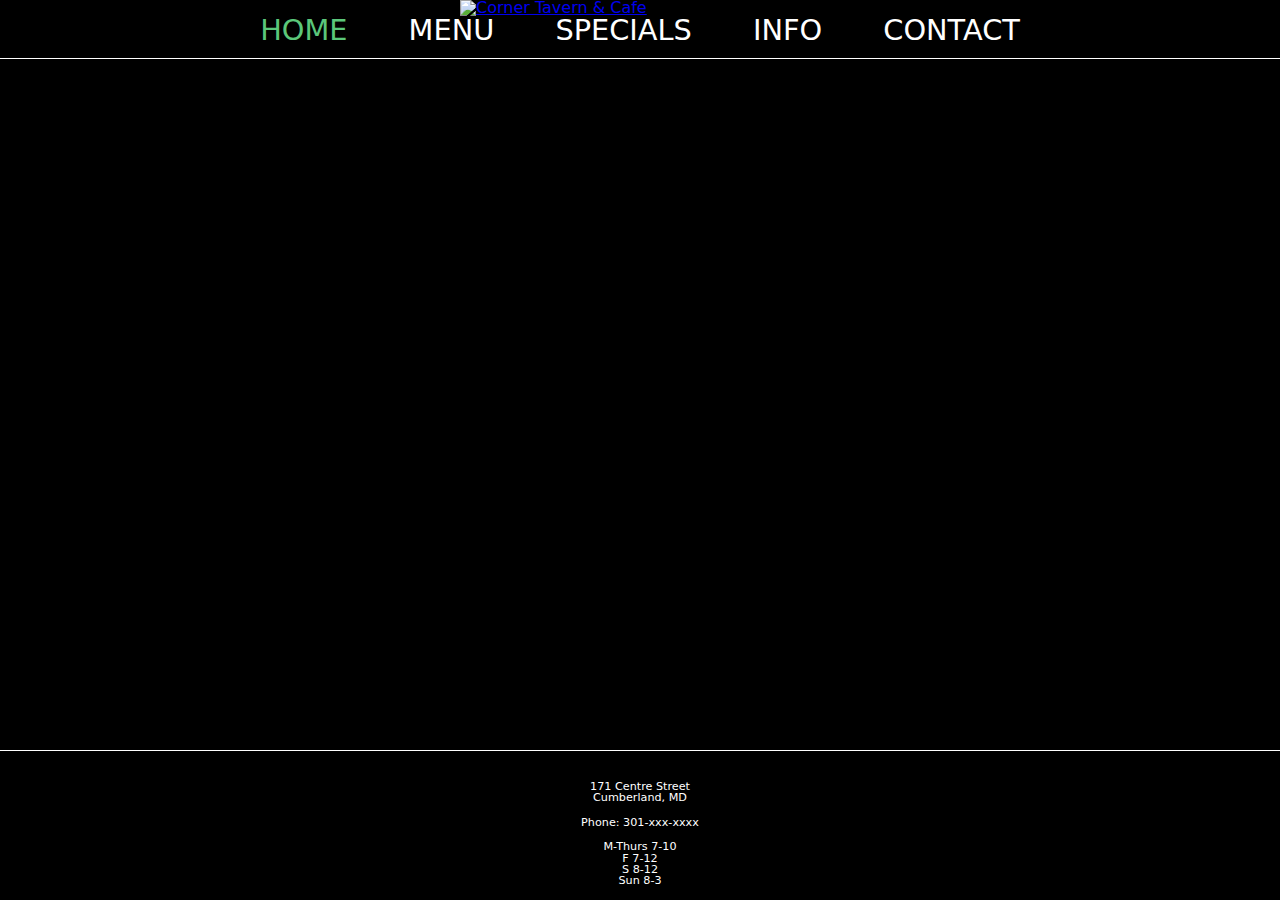
==== commit 57bf86bf: "Begin supporting mobile screen sizes" ====
--- a/index.html
+++ b/index.html
@@ -1,160 +1,43 @@
-<!DOCTYPE html>
-<html class="nojs html css_verticalspacer" lang="en-US">
- <head>
-
-  <meta http-equiv="Content-type" content="text/html;charset=UTF-8"/>
-  <meta name="generator" content="2018.1.0.386"/>
-  <meta name="viewport" content="width=device-width, initial-scale=1.0"/>
-  
-  <script type="text/javascript">
-   // Update the 'nojs'/'js' class on the html node
-document.documentElement.className = document.documentElement.className.replace(/\bnojs\b/g, 'js');
-
-// Check that all required assets are uploaded and up-to-date
-if(typeof Muse == "undefined") window.Muse = {}; window.Muse.assets = {"required":["museutils.js", "museconfig.js", "jquery.musemenu.js", "jquery.watch.js", "jquery.museresponsive.js", "require.js", "index.css"], "outOfDate":[]};
+<!doctype html>
+<html lang="en">
+<head>
+	<meta charset="utf-8">
+	<title>Corner Tavern & Cafe</title>
+  <meta name="viewport" content="width=device-width, initial-scale=1">
+	<meta name="description" content="Corner Tavern & Cafe">
+	<link rel="stylesheet" href="/css/reset.css?v=1.0">
+	<link rel="stylesheet" href="/css/main.css?v=1.0">
+	<!--[if lt IE 9]>
+    <script src="https://cdnjs.cloudflare.com/ajax/libs/html5shiv/3.7.3/html5shiv.js"></script>
+  <![endif]-->
+</head>
+<body>
+	<header class="header">
+	  <a class="header-logo" href="/">
+      <img src="/images/facade.png" alt="Corner Tavern & Cafe">
+    </a>
+		<nav>
+			<ul class="header-nav">
+				<li><a class="here" href="/">Home</a></li>
+				<li><a href="/menu/">Menu</a></li>
+				<li><a href="#">Specials</a></li>
+				<li><a href="#">Info</a></li>
+				<li><a href="#">Contact</a></li>
+			</ul>
+		</nav>
+	</header>
+	<div class="content-container">
+  </div>
+	<footer class="footer">
+	  <p>171 Centre Street<br>Cumberland, MD</p>
+	  <p>Phone: 301-xxx-xxxx</p>
+	  <p>M-Thurs 7-10<br>
+	      F 7-12<br>
+	      S 8-12<br>
+	      Sun 8-3
+	  </p>
+	</footer>
+<script src="/js/scripts.js">
 </script>
-  
-  <title>Home</title>
-  <!-- CSS -->
-  <link rel="stylesheet" type="text/css" href="css/site_global.css?crc=444006867"/>
-  <link rel="stylesheet" type="text/css" href="css/master_a-master.css?crc=154296681"/>
-  <link rel="stylesheet" type="text/css" href="css/index.css?crc=4217829369" id="pagesheet"/>
-  <!-- IE-only CSS -->
-  <!--[if lt IE 9]>
-  <link rel="stylesheet" type="text/css" href="css/nomq_preview_master_a-master.css?crc=3824530138"/>
-  <link rel="stylesheet" type="text/css" href="css/nomq_index.css?crc=3792562001" id="nomq_pagesheet"/>
-  <![endif]-->
-  <!-- JS includes -->
-  <!--[if lt IE 9]>
-  <script src="scripts/html5shiv.js?crc=4241844378" type="text/javascript"></script>
-  <![endif]-->
-   </head>
- <body>
-
-  <div class="breakpoint active" id="bp_infinity" data-min-width="322"><!-- responsive breakpoint node -->
-   <div class="rounded-corners clearfix borderbox" id="page"><!-- group -->
-    <div class="clearfix grpelem" id="ppu1166"><!-- column -->
-     <div class="clearfix colelem" id="pu1166"><!-- group -->
-      <div class="clip_frame clearfix grpelem" id="u1166" data-sizePolicy="fixed" data-pintopage="page_fixedCenter" data-leftAdjustmentDoneBy="pu1166"><!-- image -->
-       <img class="position_content temp_no_img_src" id="u1166_img" data-orig-src="images/faceade.png?crc=375249383" alt="" width="691" height="296" src="images/blank.gif?crc=4208392903"/>
-      </div>
-      <div class="clip_frame clearfix grpelem shared_content" id="u1218" data-sizePolicy="fixed" data-pintopage="page_fixedCenter" data-leftAdjustmentDoneBy="pu1166" data-content-guid="u1218_content"><!-- image -->
-       <img class="position_content temp_no_img_src" id="u1218_img" data-orig-src="images/faceade-home.png?crc=4206339516" alt="" width="700" height="300" src="images/blank.gif?crc=4208392903"/>
-      </div>
-     </div>
-     <nav class="MenuBar clearfix colelem" id="menuu225" data-sizePolicy="fixed" data-pintopage="page_fixedCenter"><!-- horizontal box -->
-      <div class="MenuItemContainer clearfix grpelem" id="u233"><!-- vertical box -->
-       <a class="nonblock nontext MenuItem MenuItemWithSubMenu MuseMenuActive transition clearfix colelem" id="u234" href="index.html" data-sizePolicy="fixed" data-pintopage="page_fixedLeft"><!-- horizontal box --><img class="MenuItemLabel NoWrap grpelem" id="u235" alt="Home" src="images/blank.gif?crc=4208392903"/><!-- state-based BG images --></a>
-      </div>
-      <div class="MenuItemContainer clearfix grpelem" id="u401"><!-- vertical box -->
-       <a class="nonblock nontext MenuItem MenuItemWithSubMenu transition clearfix colelem" id="u402" href="menu.html" data-sizePolicy="fixed" data-pintopage="page_fixedLeft"><!-- horizontal box --><img class="MenuItemLabel NoWrap grpelem" id="u404" alt="Menu" src="images/blank.gif?crc=4208392903"/><!-- state-based BG images --></a>
-      </div>
-      <div class="MenuItemContainer clearfix grpelem" id="u444"><!-- vertical box -->
-       <a class="nonblock nontext MenuItem MenuItemWithSubMenu transition clearfix colelem" id="u445" href="specials.html" data-sizePolicy="fixed" data-pintopage="page_fixedLeft"><!-- horizontal box --><img class="MenuItemLabel NoWrap grpelem" id="u446" alt="Specials" src="images/blank.gif?crc=4208392903"/><!-- state-based BG images --></a>
-      </div>
-      <div class="MenuItemContainer clearfix grpelem" id="u486"><!-- vertical box -->
-       <a class="nonblock nontext MenuItem MenuItemWithSubMenu transition clearfix colelem" id="u489" href="info.html" data-sizePolicy="fixed" data-pintopage="page_fixedLeft"><!-- horizontal box --><img class="MenuItemLabel NoWrap grpelem" id="u492" alt="info" src="images/blank.gif?crc=4208392903"/><!-- state-based BG images --></a>
-      </div>
-      <div class="MenuItemContainer clearfix grpelem" id="u714"><!-- vertical box -->
-       <a class="nonblock nontext MenuItem MenuItemWithSubMenu transition clearfix colelem" id="u715" href="contact.html" data-sizePolicy="fixed" data-pintopage="page_fixedLeft"><!-- horizontal box --><img class="MenuItemLabel NoWrap grpelem" id="u716" alt="Contact" src="images/blank.gif?crc=4208392903"/><!-- state-based BG images --></a>
-      </div>
-     </nav>
-     <div class="colelem shared_content" id="u1572" data-sizePolicy="fluidWidth" data-pintopage="page_fixedCenter" data-content-guid="u1572_content"><!-- simple frame --></div>
-    </div>
-    <div class="verticalspacer" data-offset-top="321" data-content-above-spacer="385" data-content-below-spacer="360" data-sizePolicy="fixed" data-pintopage="page_fixedLeft"></div>
-    <img class="grpelem temp_no_img_src" id="u1599-18" alt="171 Centre Street Cumberland, MD Phone: 301-xxx-xxxx M-Thurs 7-10 F 7-12 S 8-12 Sun 8-3" width="336" height="184" data-orig-src="images/u1599-18.png?crc=300742949" src="images/blank.gif?crc=4208392903"/><!-- rasterized frame -->
-   </div>
-   <div class="preload_images">
-    <img class="preload temp_no_img_src" data-orig-src="images/u235-r.png?crc=4046513220" alt="" src="images/blank.gif?crc=4208392903"/>
-    <img class="preload temp_no_img_src" data-orig-src="images/u235-m.png?crc=347356232" alt="" src="images/blank.gif?crc=4208392903"/>
-    <img class="preload temp_no_img_src" data-orig-src="images/u235-a.png?crc=4046513220" alt="" src="images/blank.gif?crc=4208392903"/>
-    <img class="preload temp_no_img_src" data-orig-src="images/u404-r.png?crc=251136123" alt="" src="images/blank.gif?crc=4208392903"/>
-    <img class="preload temp_no_img_src" data-orig-src="images/u404-m.png?crc=4181256384" alt="" src="images/blank.gif?crc=4208392903"/>
-    <img class="preload temp_no_img_src" data-orig-src="images/u404-a.png?crc=251136123" alt="" src="images/blank.gif?crc=4208392903"/>
-    <img class="preload temp_no_img_src" data-orig-src="images/u446-r.png?crc=4184228431" alt="" src="images/blank.gif?crc=4208392903"/>
-    <img class="preload temp_no_img_src" data-orig-src="images/u446-m.png?crc=331912893" alt="" src="images/blank.gif?crc=4208392903"/>
-    <img class="preload temp_no_img_src" data-orig-src="images/u446-a.png?crc=4184228431" alt="" src="images/blank.gif?crc=4208392903"/>
-    <img class="preload temp_no_img_src" data-orig-src="images/u492-r.png?crc=406806930" alt="" src="images/blank.gif?crc=4208392903"/>
-    <img class="preload temp_no_img_src" data-orig-src="images/u492-m.png?crc=3805926303" alt="" src="images/blank.gif?crc=4208392903"/>
-    <img class="preload temp_no_img_src" data-orig-src="images/u492-a.png?crc=406806930" alt="" src="images/blank.gif?crc=4208392903"/>
-    <img class="preload temp_no_img_src" data-orig-src="images/u716-r.png?crc=4045214941" alt="" src="images/blank.gif?crc=4208392903"/>
-    <img class="preload temp_no_img_src" data-orig-src="images/u716-m.png?crc=450103562" alt="" src="images/blank.gif?crc=4208392903"/>
-    <img class="preload temp_no_img_src" data-orig-src="images/u716-a.png?crc=4045214941" alt="" src="images/blank.gif?crc=4208392903"/>
-   </div>
-  </div>
-  <div class="breakpoint" id="bp_321" data-max-width="321"><!-- responsive breakpoint node -->
-   <div class="rounded-corners clearfix borderbox temp_no_id" data-orig-id="page"><!-- group -->
-    <div class="clearfix grpelem" id="ppmenuu225"><!-- column -->
-     <div class="clearfix colelem" id="pmenuu225"><!-- group -->
-      <nav class="MenuBar clearfix grpelem temp_no_id" data-sizePolicy="fixed" data-pintopage="page_fixedCenter" data-orig-id="menuu225"><!-- horizontal box -->
-       <div class="MenuItemContainer clearfix grpelem temp_no_id" data-orig-id="u233"><!-- vertical box -->
-        <a class="nonblock nontext MenuItem MenuItemWithSubMenu MuseMenuActive transition clearfix colelem temp_no_id" href="index.html" data-sizePolicy="fixed" data-pintopage="page_fixedLeft" data-orig-id="u234"><!-- horizontal box --><img class="MenuItemLabel NoWrap grpelem temp_no_id" alt="Home" src="images/blank.gif?crc=4208392903" data-orig-id="u235"/><!-- state-based BG images --></a>
-       </div>
-       <div class="MenuItemContainer clearfix grpelem temp_no_id" data-orig-id="u401"><!-- vertical box -->
-        <a class="nonblock nontext MenuItem MenuItemWithSubMenu transition clearfix colelem temp_no_id" href="menu.html" data-sizePolicy="fixed" data-pintopage="page_fixedLeft" data-orig-id="u402"><!-- horizontal box --><img class="MenuItemLabel NoWrap grpelem temp_no_id" alt="Menu" src="images/blank.gif?crc=4208392903" data-orig-id="u404"/><!-- state-based BG images --></a>
-       </div>
-       <div class="MenuItemContainer clearfix grpelem temp_no_id" data-orig-id="u444"><!-- vertical box -->
-        <a class="nonblock nontext MenuItem MenuItemWithSubMenu transition clearfix colelem temp_no_id" href="specials.html" data-sizePolicy="fixed" data-pintopage="page_fixedLeft" data-orig-id="u445"><!-- horizontal box --><img class="MenuItemLabel NoWrap grpelem temp_no_id" alt="Specials" src="images/blank.gif?crc=4208392903" data-orig-id="u446"/><!-- state-based BG images --></a>
-       </div>
-       <div class="MenuItemContainer clearfix grpelem temp_no_id" data-orig-id="u486"><!-- vertical box -->
-        <a class="nonblock nontext MenuItem MenuItemWithSubMenu transition clearfix colelem temp_no_id" href="info.html" data-sizePolicy="fixed" data-pintopage="page_fixedLeft" data-orig-id="u489"><!-- horizontal box --><img class="MenuItemLabel NoWrap grpelem temp_no_id" alt="info" src="images/blank.gif?crc=4208392903" data-orig-id="u492"/><!-- state-based BG images --></a>
-       </div>
-       <div class="MenuItemContainer clearfix grpelem temp_no_id" data-orig-id="u714"><!-- vertical box -->
-        <a class="nonblock nontext MenuItem MenuItemWithSubMenu transition clearfix colelem temp_no_id" href="contact.html" data-sizePolicy="fixed" data-pintopage="page_fixedLeft" data-orig-id="u715"><!-- horizontal box --><img class="MenuItemLabel NoWrap grpelem temp_no_id" alt="Contact" src="images/blank.gif?crc=4208392903" data-orig-id="u716"/><!-- state-based BG images --></a>
-       </div>
-      </nav>
-      <div class="clip_frame grpelem temp_no_id" data-orig-id="u1166"><!-- image -->
-       <img class="block temp_no_id temp_no_img_src" data-orig-src="images/faceade134x58.png?crc=203346442" alt="" data-heightwidthratio="0.4253731343283582" data-image-width="134" data-image-height="57" data-orig-id="u1166_img" src="images/blank.gif?crc=4208392903"/>
-      </div>
-      <span class="clip_frame clearfix grpelem placeholder" data-placeholder-for="u1218_content"><!-- placeholder node --></span>
-     </div>
-     <span class="colelem placeholder" data-placeholder-for="u1572_content"><!-- placeholder node --></span>
-    </div>
-    <div class="verticalspacer" data-offset-top="321" data-content-above-spacer="389" data-content-below-spacer="267" data-sizePolicy="fixed" data-pintopage="page_fixedLeft"></div>
-    <img class="grpelem temp_no_id temp_no_img_src" alt="171 Centre Street Cumberland, MD Phone: 301-xxx-xxxx M-Thurs 7-10 F 7-12 S 8-12 Sun 8-3" data-orig-src="images/u1599-18.png?crc=300742949" data-image-width="61" data-orig-id="u1599-18" src="images/blank.gif?crc=4208392903"/><!-- rasterized frame -->
-   </div>
-   <div class="preload_images">
-    <img class="preload temp_no_img_src" data-orig-src="images/u235-r.png?crc=4046513220" alt="" src="images/blank.gif?crc=4208392903"/>
-    <img class="preload temp_no_img_src" data-orig-src="images/u235-m.png?crc=347356232" alt="" src="images/blank.gif?crc=4208392903"/>
-    <img class="preload temp_no_img_src" data-orig-src="images/u235-a.png?crc=4046513220" alt="" src="images/blank.gif?crc=4208392903"/>
-    <img class="preload temp_no_img_src" data-orig-src="images/u404-r.png?crc=251136123" alt="" src="images/blank.gif?crc=4208392903"/>
-    <img class="preload temp_no_img_src" data-orig-src="images/u404-m.png?crc=4181256384" alt="" src="images/blank.gif?crc=4208392903"/>
-    <img class="preload temp_no_img_src" data-orig-src="images/u404-a.png?crc=251136123" alt="" src="images/blank.gif?crc=4208392903"/>
-    <img class="preload temp_no_img_src" data-orig-src="images/u446-r.png?crc=4184228431" alt="" src="images/blank.gif?crc=4208392903"/>
-    <img class="preload temp_no_img_src" data-orig-src="images/u446-m.png?crc=331912893" alt="" src="images/blank.gif?crc=4208392903"/>
-    <img class="preload temp_no_img_src" data-orig-src="images/u446-a.png?crc=4184228431" alt="" src="images/blank.gif?crc=4208392903"/>
-    <img class="preload temp_no_img_src" data-orig-src="images/u492-r.png?crc=406806930" alt="" src="images/blank.gif?crc=4208392903"/>
-    <img class="preload temp_no_img_src" data-orig-src="images/u492-m.png?crc=3805926303" alt="" src="images/blank.gif?crc=4208392903"/>
-    <img class="preload temp_no_img_src" data-orig-src="images/u492-a.png?crc=406806930" alt="" src="images/blank.gif?crc=4208392903"/>
-    <img class="preload temp_no_img_src" data-orig-src="images/u716-r.png?crc=4045214941" alt="" src="images/blank.gif?crc=4208392903"/>
-    <img class="preload temp_no_img_src" data-orig-src="images/u716-m.png?crc=450103562" alt="" src="images/blank.gif?crc=4208392903"/>
-    <img class="preload temp_no_img_src" data-orig-src="images/u716-a.png?crc=4045214941" alt="" src="images/blank.gif?crc=4208392903"/>
-   </div>
-  </div>
-  <!-- Other scripts -->
-  <script type="text/javascript">
-   // Decide whether to suppress missing file error or not based on preference setting
-var suppressMissingFileError = false
-</script>
-  <script type="text/javascript">
-   window.Muse.assets.check=function(c){if(!window.Muse.assets.checked){window.Muse.assets.checked=!0;var b={},d=function(a,b){if(window.getComputedStyle){var c=window.getComputedStyle(a,null);return c&&c.getPropertyValue(b)||c&&c[b]||""}if(document.documentElement.currentStyle)return(c=a.currentStyle)&&c[b]||a.style&&a.style[b]||"";return""},a=function(a){if(a.match(/^rgb/))return a=a.replace(/\s+/g,"").match(/([\d\,]+)/gi)[0].split(","),(parseInt(a[0])<<16)+(parseInt(a[1])<<8)+parseInt(a[2]);if(a.match(/^\#/))return parseInt(a.substr(1),
-16);return 0},f=function(f){for(var g=document.getElementsByTagName("link"),j=0;j<g.length;j++)if("text/css"==g[j].type){var l=(g[j].href||"").match(/\/?css\/([\w\-]+\.css)\?crc=(\d+)/);if(!l||!l[1]||!l[2])break;b[l[1]]=l[2]}g=document.createElement("div");g.className="version";g.style.cssText="display:none; width:1px; height:1px;";document.getElementsByTagName("body")[0].appendChild(g);for(j=0;j<Muse.assets.required.length;){var l=Muse.assets.required[j],k=l.match(/([\w\-\.]+)\.(\w+)$/),i=k&&k[1]?
-k[1]:null,k=k&&k[2]?k[2]:null;switch(k.toLowerCase()){case "css":i=i.replace(/\W/gi,"_").replace(/^([^a-z])/gi,"_$1");g.className+=" "+i;i=a(d(g,"color"));k=a(d(g,"backgroundColor"));i!=0||k!=0?(Muse.assets.required.splice(j,1),"undefined"!=typeof b[l]&&(i!=b[l]>>>24||k!=(b[l]&16777215))&&Muse.assets.outOfDate.push(l)):j++;g.className="version";break;case "js":j++;break;default:throw Error("Unsupported file type: "+k);}}c?c().jquery!="1.8.3"&&Muse.assets.outOfDate.push("jquery-1.8.3.min.js"):Muse.assets.required.push("jquery-1.8.3.min.js");
-g.parentNode.removeChild(g);if(Muse.assets.outOfDate.length||Muse.assets.required.length)g="Some files on the server may be missing or incorrect. Clear browser cache and try again. If the problem persists please contact website author.",f&&Muse.assets.outOfDate.length&&(g+="\nOut of date: "+Muse.assets.outOfDate.join(",")),f&&Muse.assets.required.length&&(g+="\nMissing: "+Muse.assets.required.join(",")),suppressMissingFileError?(g+="\nUse SuppressMissingFileError key in AppPrefs.xml to show missing file error pop up.",console.log(g)):alert(g)};location&&location.search&&location.search.match&&location.search.match(/muse_debug/gi)?
-setTimeout(function(){f(!0)},5E3):f()}};
-var muse_init=function(){require.config({baseUrl:""});require(["jquery","museutils","whatinput","jquery.musemenu","jquery.watch","jquery.museresponsive"],function(c){var $ = c;$(document).ready(function(){try{
-window.Muse.assets.check($);/* body */
-Muse.Utils.transformMarkupToFixBrowserProblemsPreInit();/* body */
-Muse.Utils.prepHyperlinks(true);/* body */
-Muse.Utils.makeButtonsVisibleAfterSettingMinWidth();/* body */
-Muse.Utils.initWidget('.MenuBar', ['#bp_infinity', '#bp_321'], function(elem) { return $(elem).museMenu(); });/* unifiedNavBar */
-Muse.Utils.fullPage('#page');/* 100% height page */
-$( '.breakpoint' ).registerBreakpoint();/* Register breakpoints */
-Muse.Utils.transformMarkupToFixBrowserProblems();/* body */
-}catch(b){if(b&&"function"==typeof b.notify?b.notify():Muse.Assert.fail("Error calling selector function: "+b),false)throw b;}})})};
-
-</script>
-  <!-- RequireJS script -->
-  <script src="scripts/require.js?crc=7928878" type="text/javascript" async data-main="scripts/museconfig.js?crc=310584261" onload="if (requirejs) requirejs.onError = function(requireType, requireModule) { if (requireType && requireType.toString && requireType.toString().indexOf && 0 <= requireType.toString().indexOf('#scripterror')) window.Muse.assets.check(); }" onerror="window.Muse.assets.check();"></script>
-   </body>
+</body>
 </html>
--- a/css/main.css
+++ b/css/main.css
@@ -0,0 +1,170 @@
+/* GLOBAL STYLES */
+body {
+  display: flex;
+  flex-direction: column;
+	font-family: system-ui, helvetica, arial, sans;
+  min-height: 100vh;
+}
+h1 {
+  font-size: 7vh;
+}
+
+h2 {
+  font-size: 2em;
+}
+
+.content-container {
+  background: rgb(0, 0, 0);
+  flex-grow: 1;
+  padding: 25vh 0 150px;
+  
+}
+
+sup {
+	font-size: .5em;
+	vertical-align: top;
+}
+
+/* HEADER STYLES */
+.header {
+	background-color: #000;
+	border-bottom: 1px solid #fff;
+	padding-bottom: .8em;
+	position: fixed;
+	width: 100%;
+	z-index: 20;
+}
+
+.header-logo {
+  box-sizing: border-box;
+  display: block;
+  margin: 0 auto;
+  width: 40vh;
+}
+
+.header-logo img {
+  width: 40vh;
+}
+
+.header-nav {
+	list-style: none;
+	text-align: center;
+}
+
+.header-nav > li {
+	display: inline-block;
+}
+
+.header-nav > li ~ li {
+	padding-left: 3.5em;
+}
+
+.header-nav a {
+	color: #fff;
+	font-size: 1.8rem;
+	font-weight: normal;
+	text-decoration: none;
+	text-transform: uppercase;
+}
+
+.header-nav a:hover,
+.header-nav a:active {
+	color: rgb(91, 199, 122);
+	transition: color .5s ease-in;
+}
+
+.header-nav .here {
+	color: rgb(91, 199, 122);
+}
+
+/* FOOTER STYLES */
+.footer {
+	background-color: #000;
+	border-top: 1px solid #fff;
+	bottom: 0;
+	box-sizing: border-box;
+  color: #fff;
+	height: 150px;
+	left: 0;
+	padding-top: 30px;
+	position: fixed;
+	width: 100%;
+	z-index: 21;
+}
+
+.footer p {
+	font-size: 0.7em;
+	font-weight: lighter;
+	text-align: center;
+	margin-bottom: 1.2em;
+}
+
+/* MENU STYLES */
+.menu-section {
+  display: flex;
+  flex-wrap: wrap;
+  margin-bottom: 4vh;
+}
+
+.menu-header {
+  text-align: center;
+  text-transform: uppercase;
+}
+
+.cocktail-menu-header {
+  color: rgb(195, 131, 171);
+  flex: 1 1 0;
+}
+
+.food-menu-header {
+  color: rgb(255, 255, 255);
+  flex: 1;
+  padding: 2vh 0 4vh;
+  text-decoration: underline;
+  transform: rotate(-20deg) translate(-20px,0);
+}
+
+.menu-item {
+  box-sizing: border-box;
+  flex: 0 0 50%;
+  justify-content: center;
+  padding: 20px;
+  position: relative;
+}
+
+.menu-item h2 {
+  color: #fff;
+  padding-right: 40px;
+  text-transform: uppercase;
+}
+
+.menu-item > p {
+  color: #fff;
+  font-style: italic;
+  font-weight: lighter;
+}
+
+.menu-item .price {
+  color: rgb(91, 199, 122);
+  font-size: 1.8em;
+  position: absolute;
+  right: 20px;
+  top: 20px;
+}
+.menu-item .price p::before {
+  content: "$";
+}
+
+@media (max-width: 800px) {
+  .menu-section {
+    flex-direction: column;
+  }
+	.menu-item {
+    flex: 1;
+	  padding: .5em 1em;
+	}
+	
+	.menu-item .price {
+	  position: static;
+  }
+}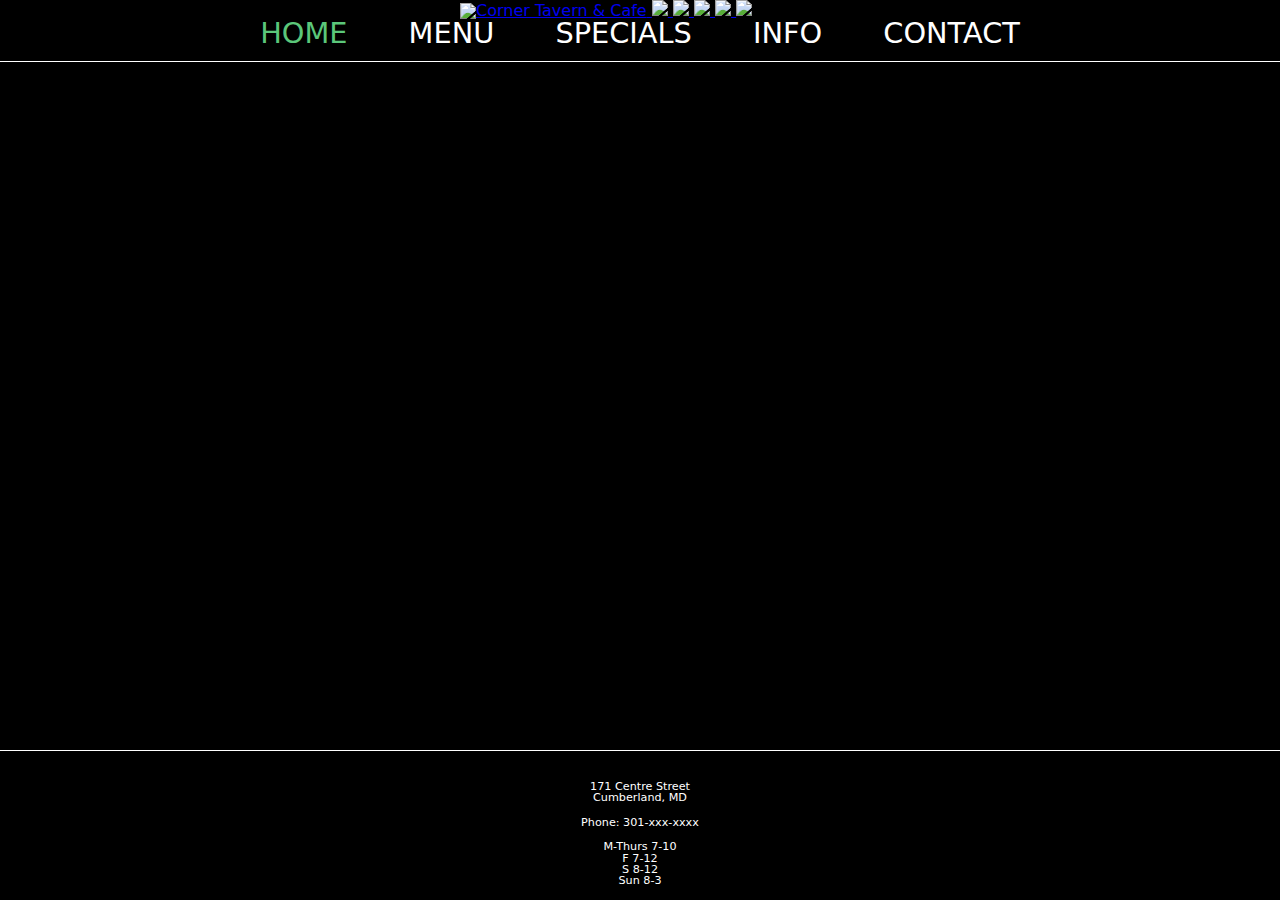
==== commit cba6460d: "Update version of css to bust cache" ====
--- a/index.html
+++ b/index.html
@@ -6,7 +6,7 @@
   <meta name="viewport" content="width=device-width, initial-scale=1">
 	<meta name="description" content="Corner Tavern & Cafe">
 	<link rel="stylesheet" href="/css/reset.css?v=1.0">
-	<link rel="stylesheet" href="/css/main.css?v=1.0">
+	<link rel="stylesheet" href="/css/main.css?v=1.1">
 	<!--[if lt IE 9]>
     <script src="https://cdnjs.cloudflare.com/ajax/libs/html5shiv/3.7.3/html5shiv.js"></script>
   <![endif]-->
@@ -15,6 +15,11 @@
 	<header class="header">
 	  <a class="header-logo" href="/">
       <img src="/images/facade.png" alt="Corner Tavern & Cafe">
+      <img class="light-up here" id="" src="/images/facade-home.png">
+      <img class="light-up" id="" src="/images/facade-menu.png">
+      <img class="light-up" id="" src="/images/facade-specials.png">
+      <img class="light-up" id="" src="/images/facade-info.png">
+      <img class="light-up" id="" src="/images/facade-contact.png">
     </a>
 		<nav>
 			<ul class="header-nav">
